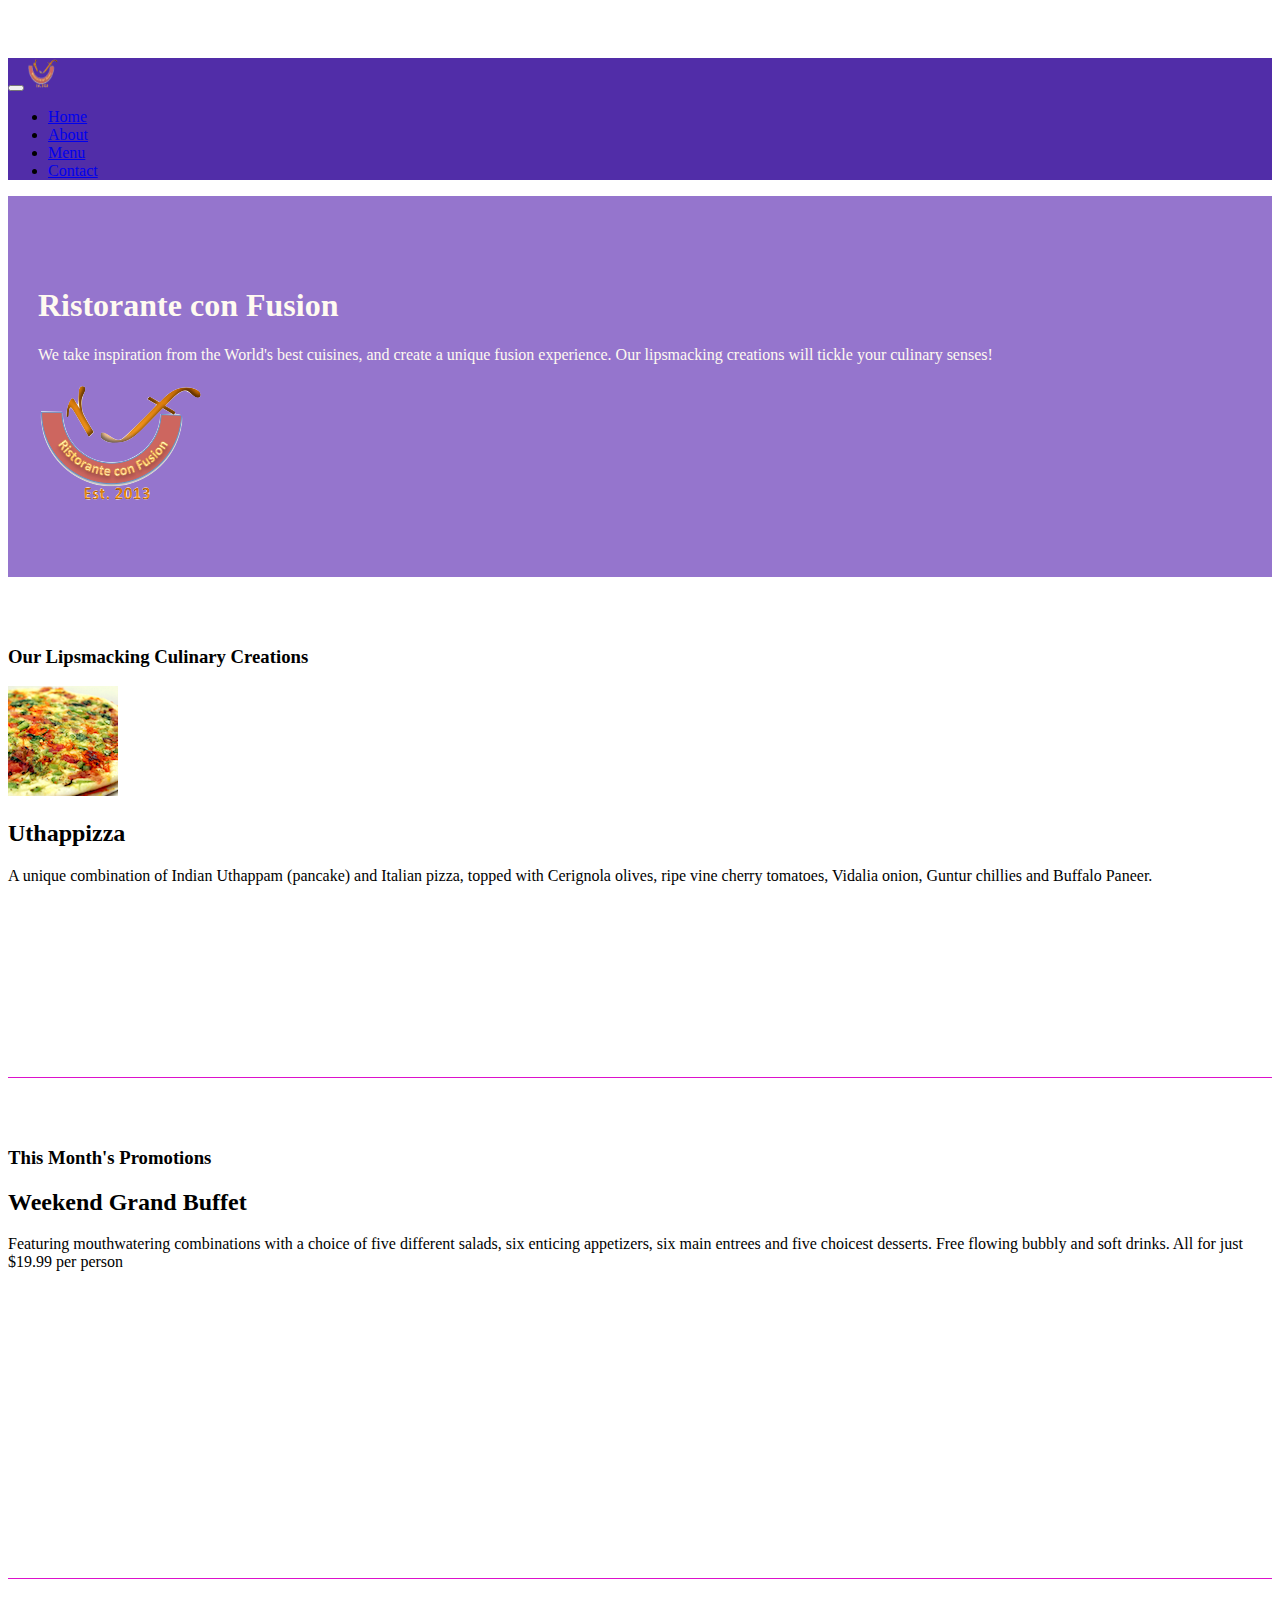
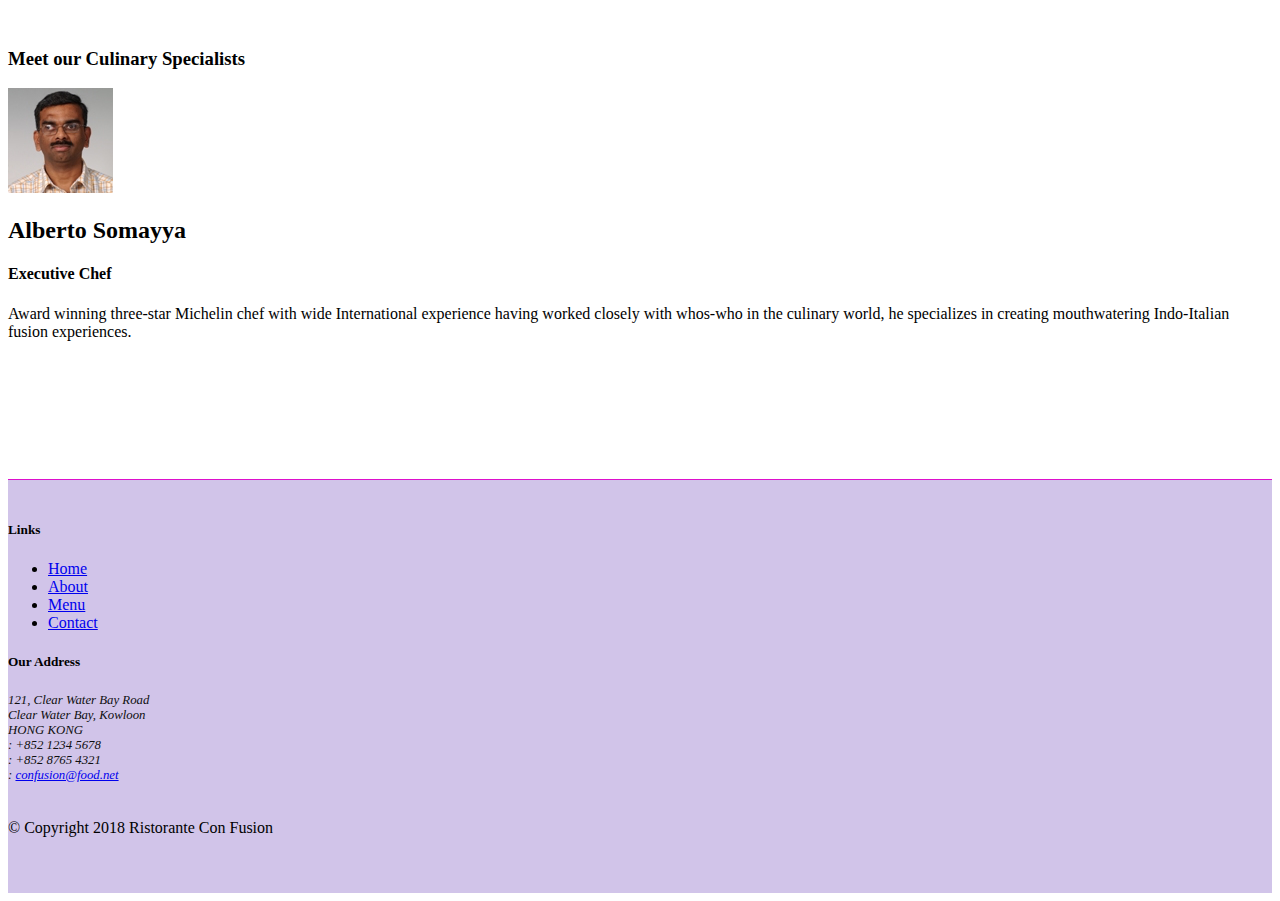
==== index.html @ cc99e943 "Images and Media" ====
<!DOCTYPE html>
<html lang="en">

<head>
      <!-- Required meta tags always come first -->
      <meta charset="utf-8">
      <meta name="viewport" content="width=device-width, initial-scale=1, shrink-to-fit=no">
      <meta http-equiv="x-ua-compatible" content="ie=edge">
  
      <!-- Bootstrap CSS -->
      <link rel="stylesheet" href="node_modules/bootstrap/dist/css/bootstrap.min.css">
      <link rel="stylesheet" href="node_modules/font-awesome/css/font-awesome.min.css">
      <link rel="stylesheet" href="node_modules/bootstrap-social/bootstrap-social.css">
      <link rel="stylesheet" href="css/styles.css">
      <title>Ristorante Con Fusion</title>
</head>

<body>
    <nav class="navbar navbar-dark navbar-expand-sm fixed-top">
        <div class="container">
            <button class="navbar-toggler" type="button" data-toggle="collapse" data-target="#Navbar">
                <span class="navbar-toggler-icon"></span>
            </button>
            <a class="navbar-brand mr-auto" href="#"><img src="img/logo.png" width="30" height="30"></a>
            <div class="collapse navbar-collapse" id="Navbar">
                <ul class="navbar-nav mr-auto">
                    <li class="nav-item">
                        <a class="nav-link active" href="#">
                            <span class="fa fa-home fa-lg"></span> 
                            Home
                        </a>
                    </li>
    
                    <li class="nav-item">
                        <a class="nav-link" href="./aboutus.html">
                            <span class="fa fa-info fa-lg"></span> 
                            About
                        </a>
                    </li>
    
                    <li class="nav-item">
                        <a class="nav-link" href="#">
                            <span class="fa fa-list fa-lg"></span> 
                            Menu
                        </a>
                    </li>
    
                    <li class="nav-item">
                        <a class="nav-link" href="./contactus.html">
                            <span class="fa fa-address-card fa-lg"></span> 
                            Contact
                        </a>
                    </li>
                </ul>
            </div>
        </div>
    </nav>

    <header class="jumbotron">
        <div class="container">
            <div class="row row-header">
                <div class="col-12 col-sm-6">
                    <h1>Ristorante con Fusion</h1>
                    <p class="d-none d-sm-block">We take inspiration from the World's best cuisines, and create a unique fusion experience. Our lipsmacking creations will tickle your culinary senses!</p>
                </div>
                <div class="col-12 col-sm align-self-center">
                    <img src="img/logo.png" class="img-fluid">
                </div>
            </div>
        </div>
    </header>

    <div class="container">
        <div class="row row-content align-items-center">
            <div class="col-12 col-sm-4 order-sm-last col-md-3">
                <h3>Our Lipsmacking Culinary Creations</h3>
            </div>
            <div class="col  col-sm order-sm-first col-md">
                <div class="media">
                    <img class="d-flex img-thumbnail mr-3 align-self-center" src="img/uthappizza.png" alt="Uthhapizza">
                    <div class="media-body">
                        <h2 class="mt-0">Uthappizza</h2>
                        <p class="d-none d-sm-block">A unique combination of Indian Uthappam (pancake) and Italian pizza, topped with Cerignola olives, ripe vine cherry tomatoes, Vidalia onion, Guntur chillies and Buffalo Paneer.</p>
                    </div>
                </div>
            </div>
        </div>


        <div class="row row-content align-items-center">
            <div class="col-12 col-sm-4 col-md-3">
                <h3>This Month's Promotions</h3>
            </div>
            <div class="col  col-sm col-md">
                <h2>Weekend Grand Buffet</h2>
                <p class="d-none d-sm-block">Featuring mouthwatering combinations with a choice of five different salads, six enticing appetizers, six main entrees and five choicest desserts. Free flowing bubbly and soft drinks. All for just $19.99 per person </p>
            </div>
        </div>

        <div class="row row-content align-items-center">
            <div class="col-12 col-sm-4 order-sm-last col-md-3">
                <h3>Meet our Culinary Specialists</h3>
            </div>
            <div class="col  col-sm order-sm-first col-md">
                <div class="media">
                    <img class="d-flex img-thumbnail mr-3 align-self-center" src="img/alberto.png" alt="Alberto Somayya">
                    <div class="media-body">
                        <h2 class="mt-0">Alberto Somayya</h2>
                        <h4>Executive Chef</h4>
                        <p class="d-none d-sm-block">Award winning three-star Michelin chef with wide International experience having worked closely with whos-who in the culinary world, he specializes in creating mouthwatering Indo-Italian fusion experiences. </p>
                    </div>
                </div>
            </div>
        </div>
    </div>

    <footer class="footer">
        <div class="container">
            <div class="row">             
                <div class="col-4 offset-1 col-sm-2">
                    <h5>Links</h5>
                    <ul class="list-unstyled">
                        <li><a href="#">Home</a></li>
                        <li><a href="./aboutus.html">About</a></li>
                        <li><a href="#">Menu</a></li>
                        <li><a href="./contactus.html">Contact</a></li>
                    </ul>
                </div>
                <div class="col-7 col-sm-5">
                    <h5>Our Address</h5>
                    <address class="address">
		              121, Clear Water Bay Road<br>
		              Clear Water Bay, Kowloon<br>
		              HONG KONG<br>
		              <i class="fa fa-phone fa-lg"></i>: +852 1234 5678<br>
		              <i class="fa fa-email fa-lg"></i>: +852 8765 4321<br>
		              <i class="fa fa-envelope fa-lg"></i>: <a href="mailto:confusion@food.net">confusion@food.net</a>
		           </address>
                </div>
                <div class="col-12 col-sm-4 align-self-center">
                    <div class="text-center">
                        <a class="btn btn-social-icon btn-google" href="http://google.com/+"><i class="fa fa-google-plus fa-lg"></i></a>
                        <a class="btn btn-social-icon btn-facebook" href="http://www.facebook.com/profile.php?id="><i class="fa fa-facebook fa-lg"></i></a>
                        <a class="btn btn-social-icon btn-linkedin" href="http://www.linkedin.com/in/"><i class="fa fa-linkedin fa-lg"></i></a>
                        <a class="btn btn-social-icon btn-twitter" href="http://twitter.com/"><i class="fa fa-twitter fa-lg"></i></a>
                        <a class="btn btn-social-icon btn-google" href="http://youtube.com/"><i class="fa fa-youtube fa-lg"></i></a>
                        <a class="btn btn-social-icon" href="mailto:"><i class="fa fa-envelope-o fa-lg"></i></a>
                    </div>
                </div>
           </div>
           <div class="row justify-content-center">             
                <div class="col-auto footer">
                    <p>© Copyright 2018 Ristorante Con Fusion</p>
                </div>
           </div>
        </div>
    </footer>

    <!-- jQuery first, then Popper.js, then Bootstrap JS. -->
    <script src="node_modules/jquery/dist/jquery.slim.min.js"></script>
    <script src="node_modules/popper.js/dist/umd/popper.min.js"></script>
    <script src="node_modules/bootstrap/dist/js/bootstrap.min.js"></script>

</body>

</html>
---- css/styles.css ----
.row-header {
    margin: 0px auto;
    padding: 0px auto;
}

.row-content {
    margin: 0px auto;
    padding: 50px 0px 50px 0px;
    border-bottom: 1px solid #D1C;
    min-height: 400px;
}

.footer {
    background-color: #D1C4E9;
    margin : 0px auto;
    padding: 20px 0px 20px 0px;
}

.jumbotron {
    padding:70px 30px;
    margin: 0px auato;
    background: #9575CD;
    color: floralwhite;
}

.address {
    font-size:  80%;
    margin : 0px;
    color : #0f0f0f
}

body{
    padding:50px 0px 0px 0px;
    z-index: 0;
}

.navbar-dark{
    background: #512DA8;

}
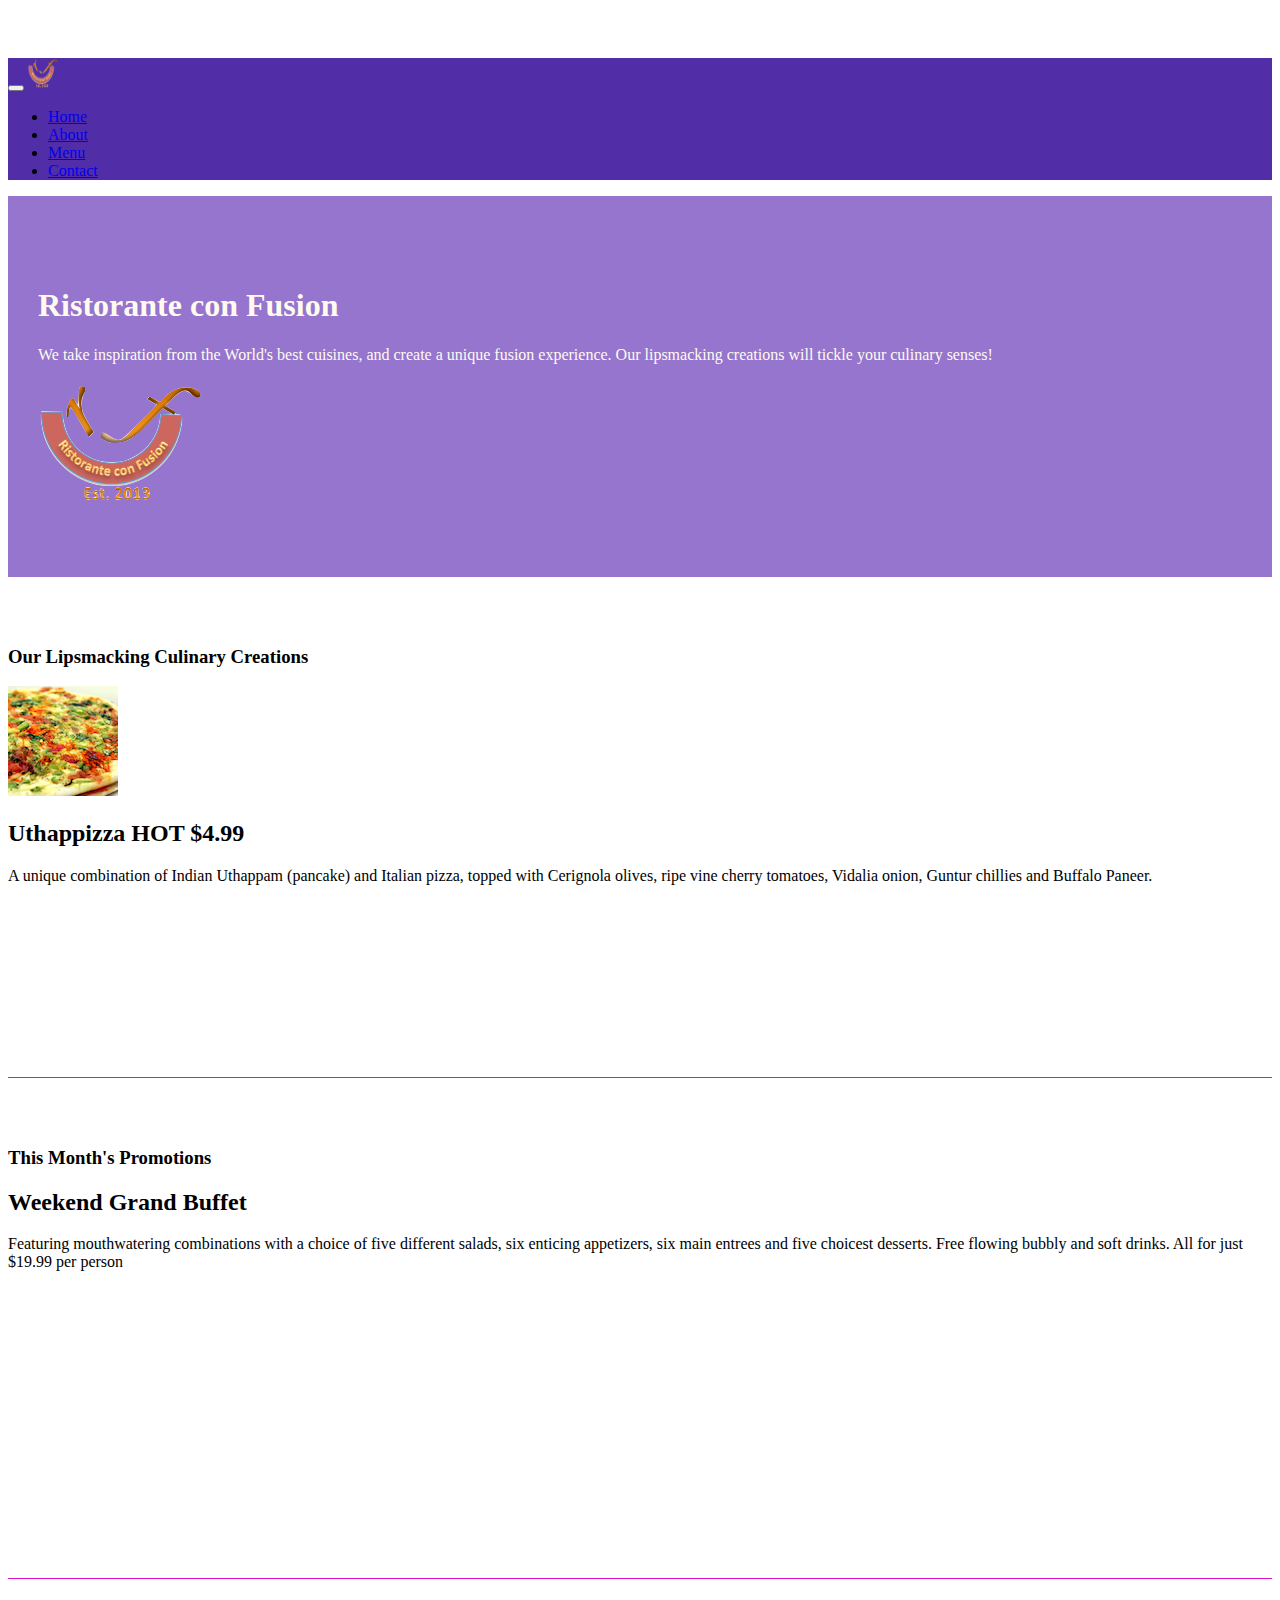
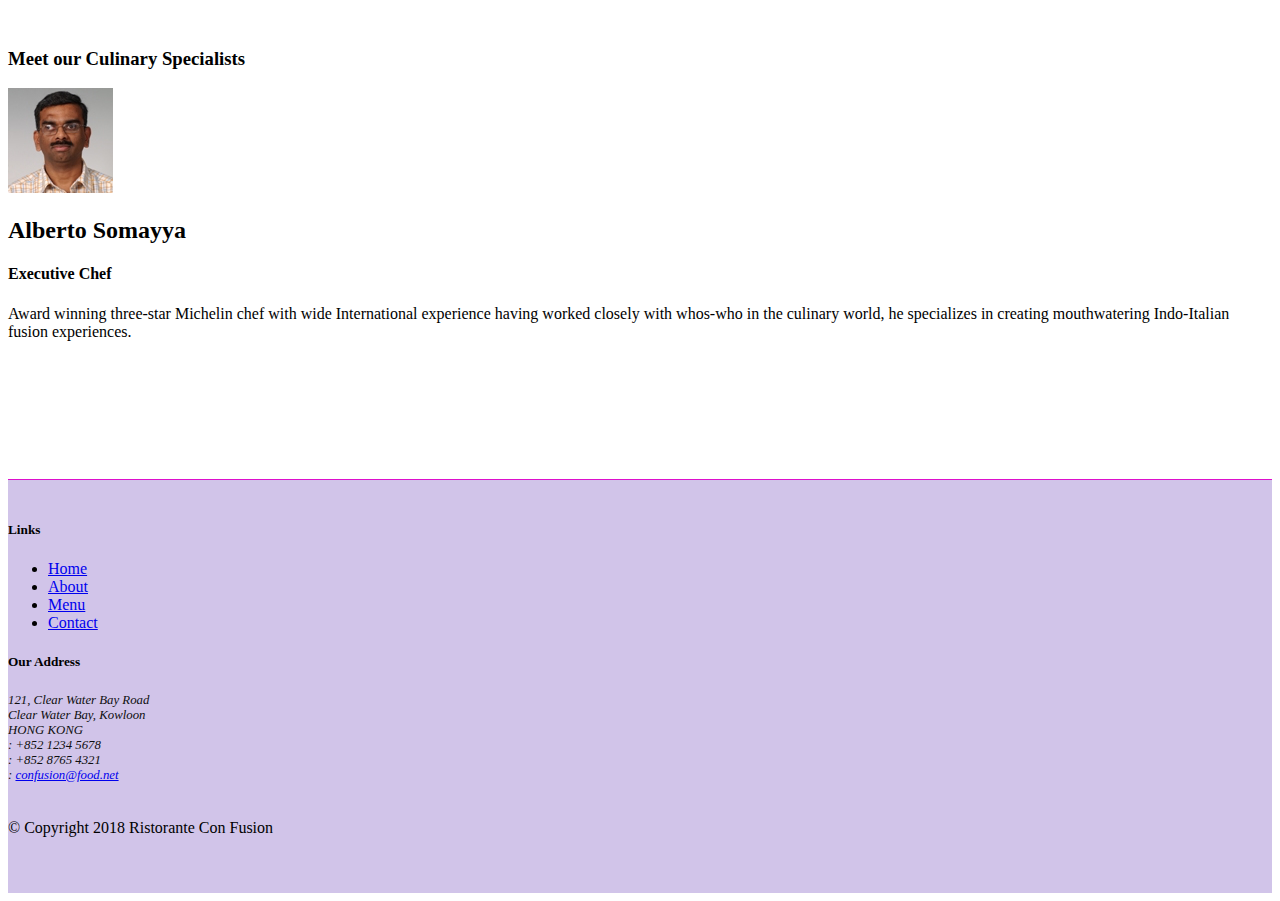
==== commit ef24093e: "Alerting Users" ====
--- a/index.html
+++ b/index.html
@@ -79,7 +79,7 @@
                 <div class="media">
                     <img class="d-flex img-thumbnail mr-3 align-self-center" src="img/uthappizza.png" alt="Uthhapizza">
                     <div class="media-body">
-                        <h2 class="mt-0">Uthappizza</h2>
+                        <h2 class="mt-0">Uthappizza <span class="badge badge-danger">HOT</span> <span class="badge badge-pill badge-secondary">$4.99</span></h2>
                         <p class="d-none d-sm-block">A unique combination of Indian Uthappam (pancake) and Italian pizza, topped with Cerignola olives, ripe vine cherry tomatoes, Vidalia onion, Guntur chillies and Buffalo Paneer.</p>
                     </div>
                 </div>
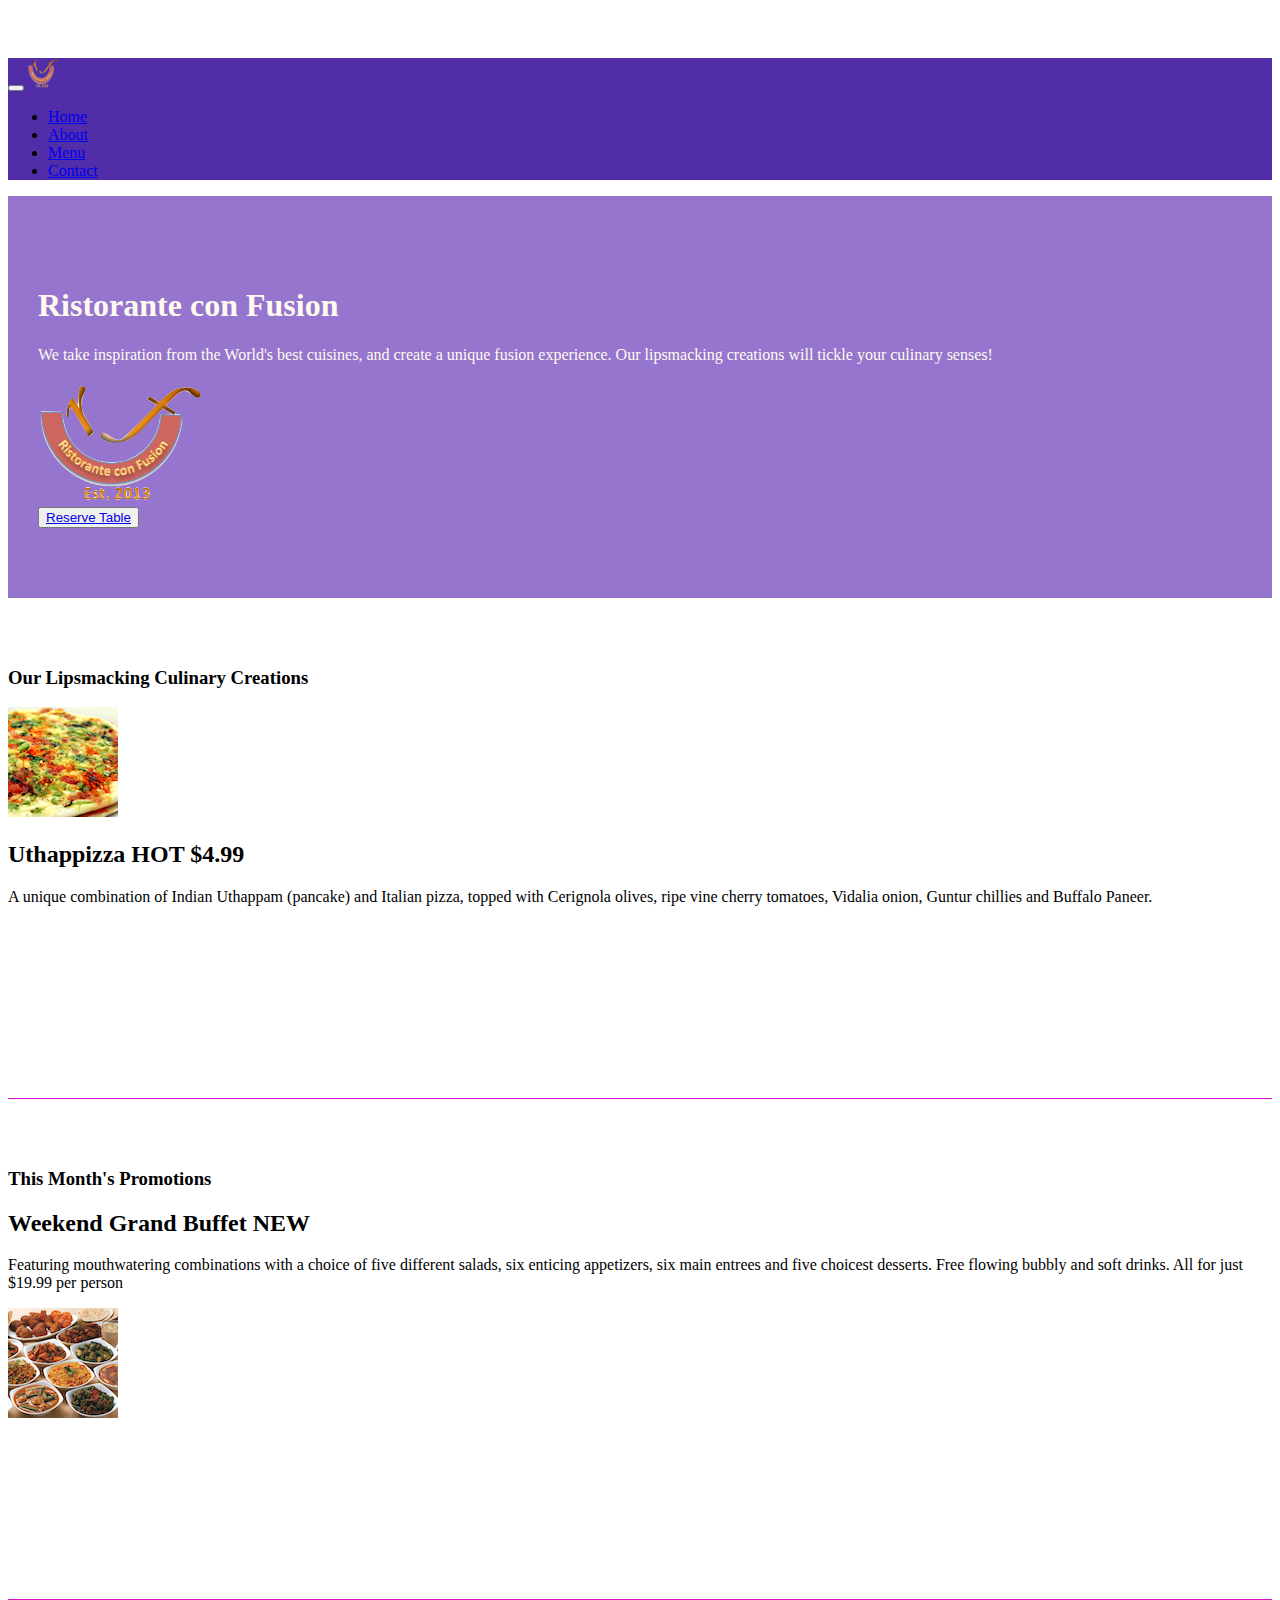
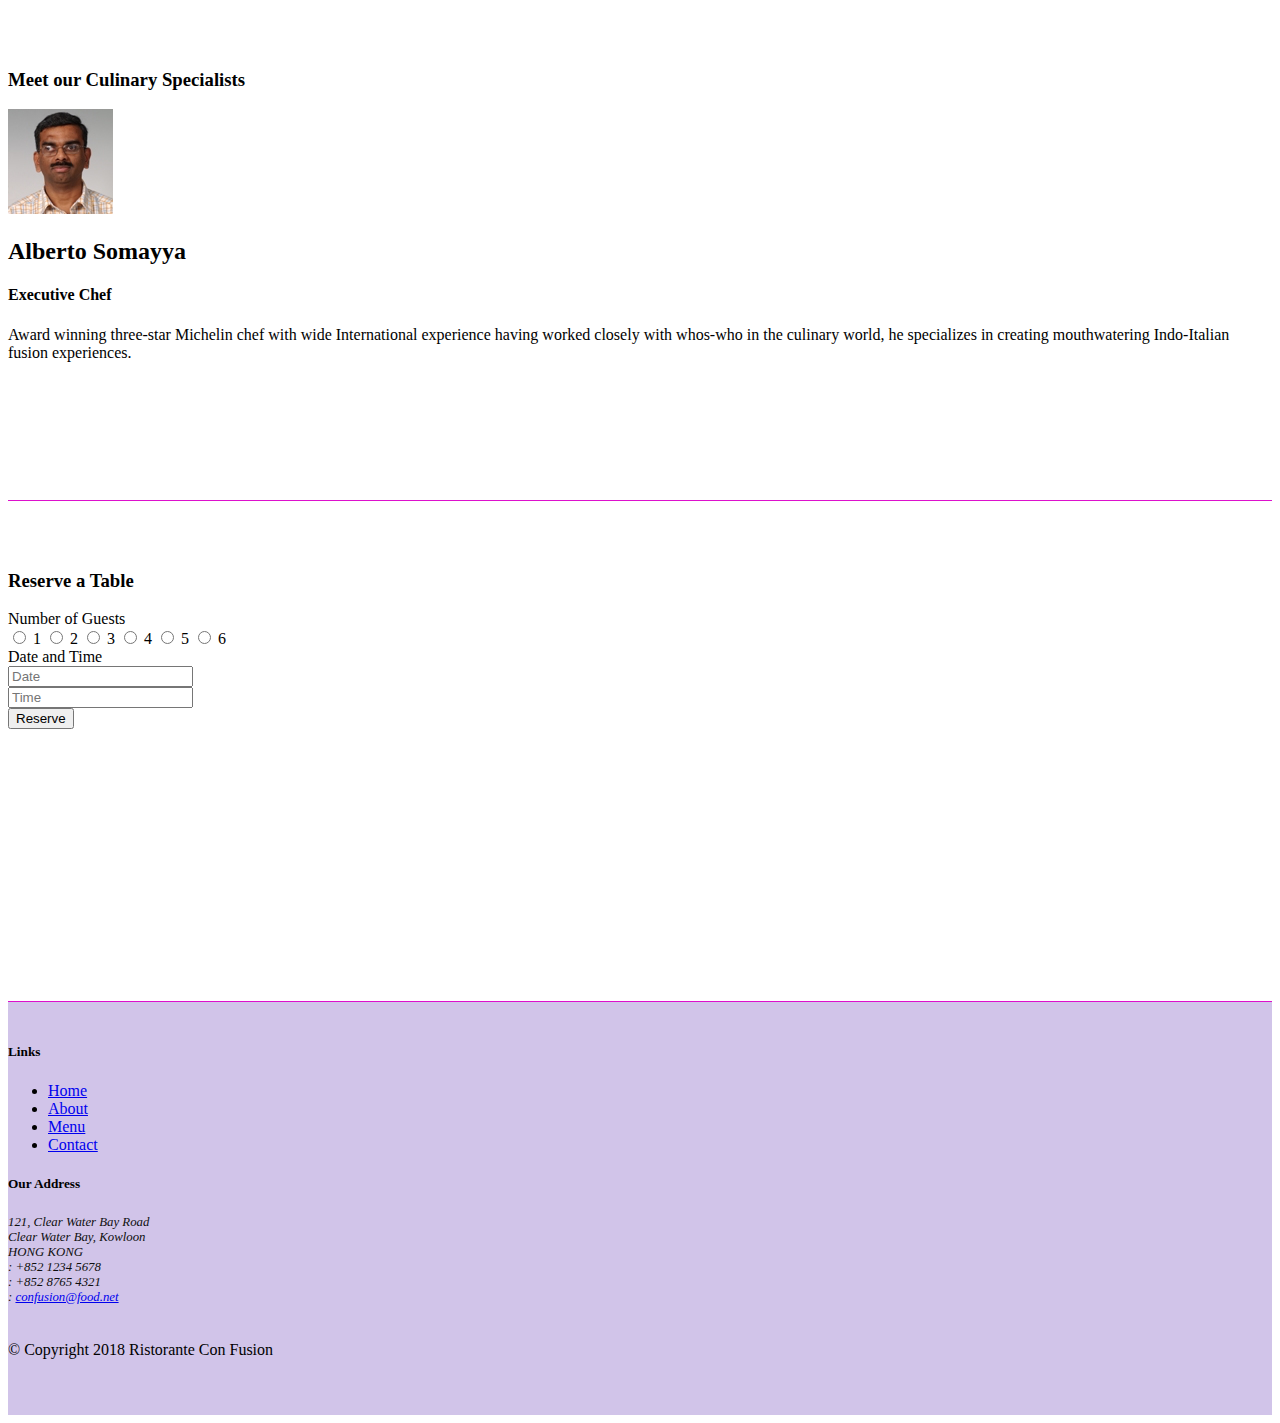
==== commit 9395855b: "tabs" ====
--- a/index.html
+++ b/index.html
@@ -63,8 +63,11 @@
                     <h1>Ristorante con Fusion</h1>
                     <p class="d-none d-sm-block">We take inspiration from the World's best cuisines, and create a unique fusion experience. Our lipsmacking creations will tickle your culinary senses!</p>
                 </div>
-                <div class="col-12 col-sm align-self-center">
+                <div class="col-12 col-sm-3 align-self-center">
                     <img src="img/logo.png" class="img-fluid">
+                </div>
+                <div class="col-12 col-sm-3 align-self-center">
+                    <button class="btn btn-block btn-warning"><a href="#form" class="text-decoration-none btn btn-limk btn-block btn-warning">Reserve Table</a></button>
                 </div>
             </div>
         </div>
@@ -75,7 +78,7 @@
             <div class="col-12 col-sm-4 order-sm-last col-md-3">
                 <h3>Our Lipsmacking Culinary Creations</h3>
             </div>
-            <div class="col  col-sm order-sm-first col-md">
+            <div class="col col-sm order-sm-first col-md">
                 <div class="media">
                     <img class="d-flex img-thumbnail mr-3 align-self-center" src="img/uthappizza.png" alt="Uthhapizza">
                     <div class="media-body">
@@ -88,12 +91,17 @@
 
 
         <div class="row row-content align-items-center">
-            <div class="col-12 col-sm-4 col-md-3">
+            <div class="col-12 col-sm-4 col-md-3 order-sm-first">
                 <h3>This Month's Promotions</h3>
             </div>
-            <div class="col  col-sm col-md">
-                <h2>Weekend Grand Buffet</h2>
-                <p class="d-none d-sm-block">Featuring mouthwatering combinations with a choice of five different salads, six enticing appetizers, six main entrees and five choicest desserts. Free flowing bubbly and soft drinks. All for just $19.99 per person </p>
+            <div class="col col-sm col-md">
+                <div class="media">
+                    <div class="media-body">
+                        <h2 class="mt-0">Weekend Grand Buffet <span class="badge badge-danger">NEW</span></h2>
+                        <p class="d-none d-sm-block">Featuring mouthwatering combinations with a choice of five different salads, six enticing appetizers, six main entrees and five choicest desserts. Free flowing bubbly and soft drinks. All for just $19.99 per person </p>
+                    </div>
+                    <img class="d-flex img-thumbnail align-self-center ml-3" src="img/buffet.png" alt="Alberto Somayya">
+                </div>
             </div>
         </div>
 
@@ -112,7 +120,48 @@
                 </div>
             </div>
         </div>
-    </div>
+        <div class="row row-content justify-content-center">
+            <div class="col-12 col-sm-8">
+                <div class="card">
+                    <h3 class="card-header bg-warning text-white">Reserve a Table</h3>
+                    <div class="card-body">
+                        <form id="form">
+                            <div class="form-group row">
+                                <label for="guests" class="col-md-2 col-form-label">Number of Guests</label>
+                                <div class="col-md-10">
+                                    <label class="radio-inline"><input type="radio" name="guests"> 1  </label>
+                                    <label class="radio-inline"><input type="radio" name="guests"> 2  </label>
+                                    <label class="radio-inline"><input type="radio" name="guests"> 3  </label>
+                                    <label class="radio-inline"><input type="radio" name="guests"> 4  </label>
+                                    <label class="radio-inline"><input type="radio" name="guests"> 5  </label>
+                                    <label class="radio-inline"><input type="radio" name="guests"> 6  </label>
+                                </div>
+                            </div>
+                            
+        
+                            <div class="form-group row">
+                                <label for="telnum" class="col-12 col-md-2 col-form-label">Date and Time</label>
+                                <div class=" col-6 col-md-5">
+                                    <input class="form-control" type="text" id="date" name="date" placeholder="Date">
+                                </div>
+        
+                                <div class="col-6 col-md-5">
+                                    <input class="form-control" type="text" id="time" name="time" placeholder="Time">
+                                </div>
+                            </div>
+
+                            <div class="form-group row">
+                                <div class=" offset-md-2 col-md-10">
+                                    <div>
+                                        <button type="submit" class="btn btn-primary">Reserve</button>
+                                    </div>
+                                </div>
+                            </div>
+                        </form>
+                    </div>
+                </div>
+            </div>
+        </div>
 
     <footer class="footer">
         <div class="container">
--- a/css/styles.css
+++ b/css/styles.css
@@ -37,4 +37,12 @@
 .navbar-dark{
     background: #512DA8;
 
+}
+
+.tab-content{
+    border-left: 1px solid #ddd;
+    border-right: 1px solid #ddd;
+    border-bottom: 1px solid #ddd;
+    padding: 10px;
+
 }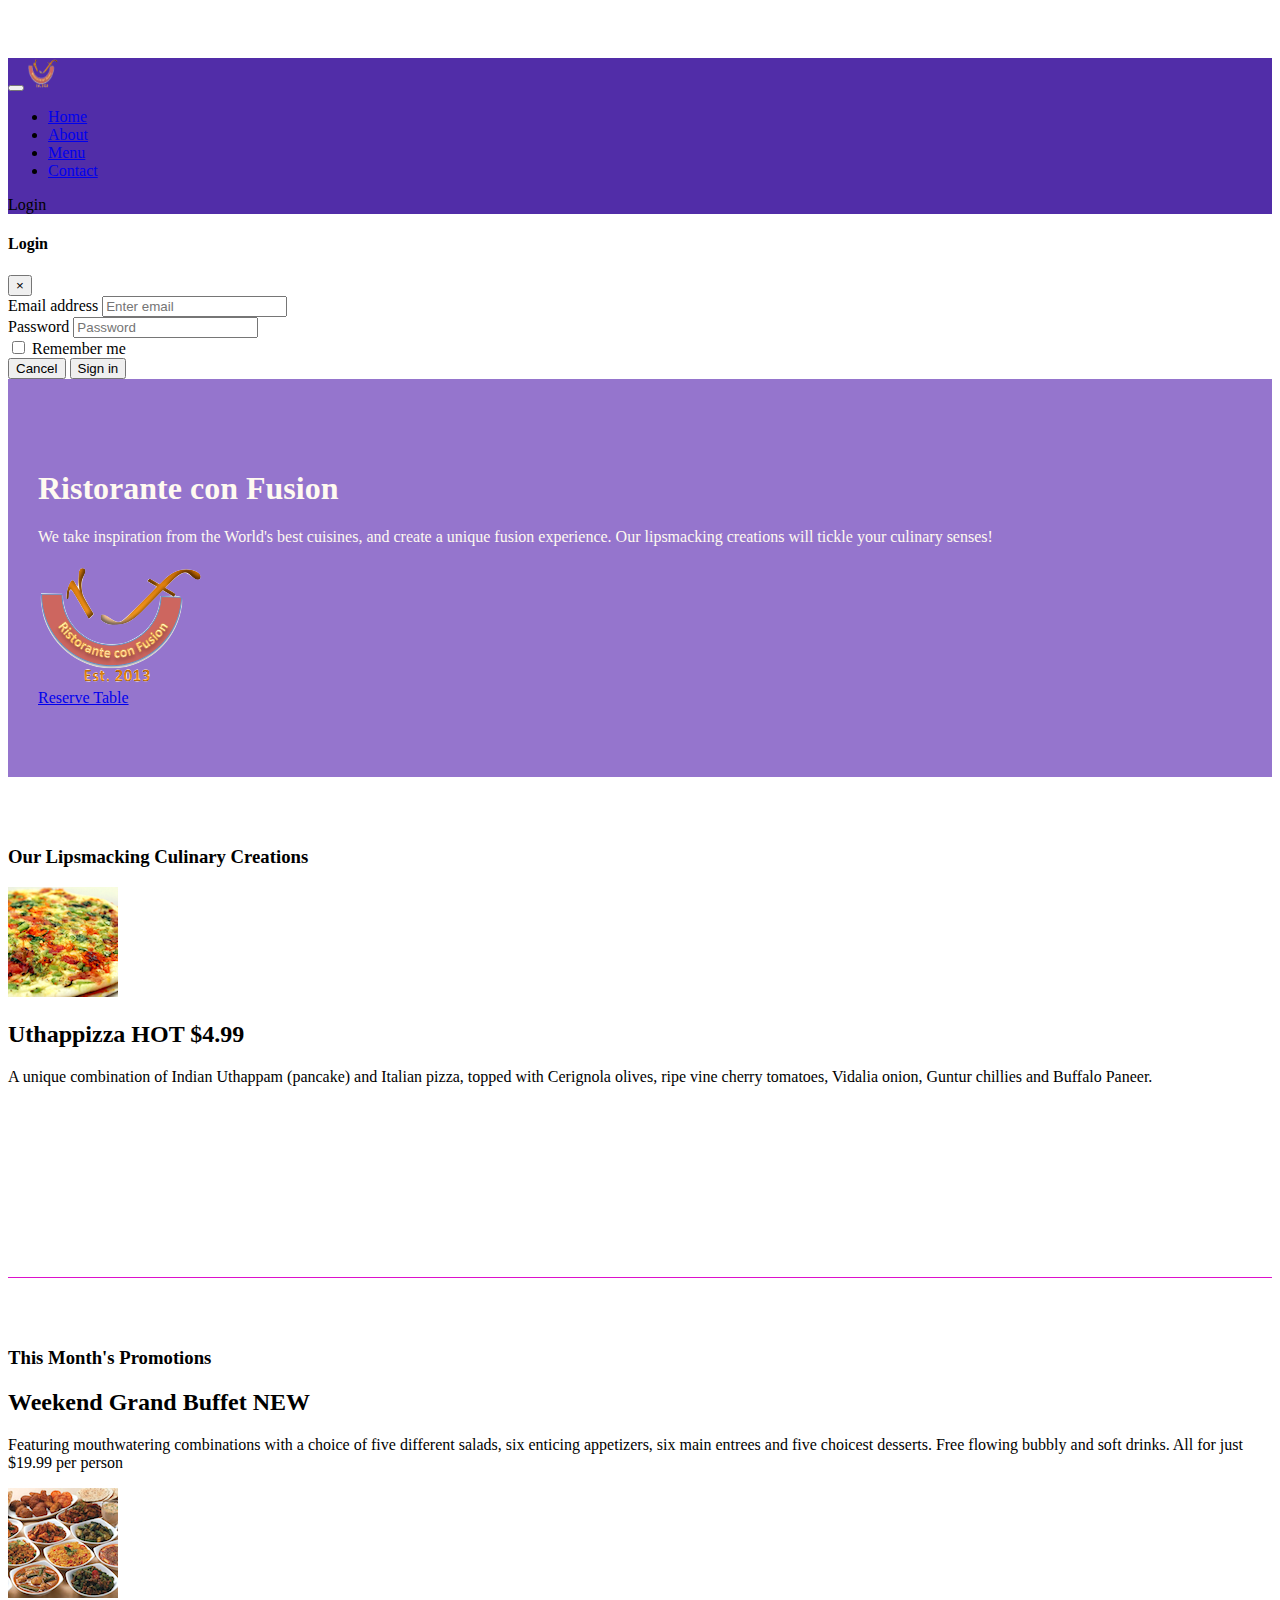
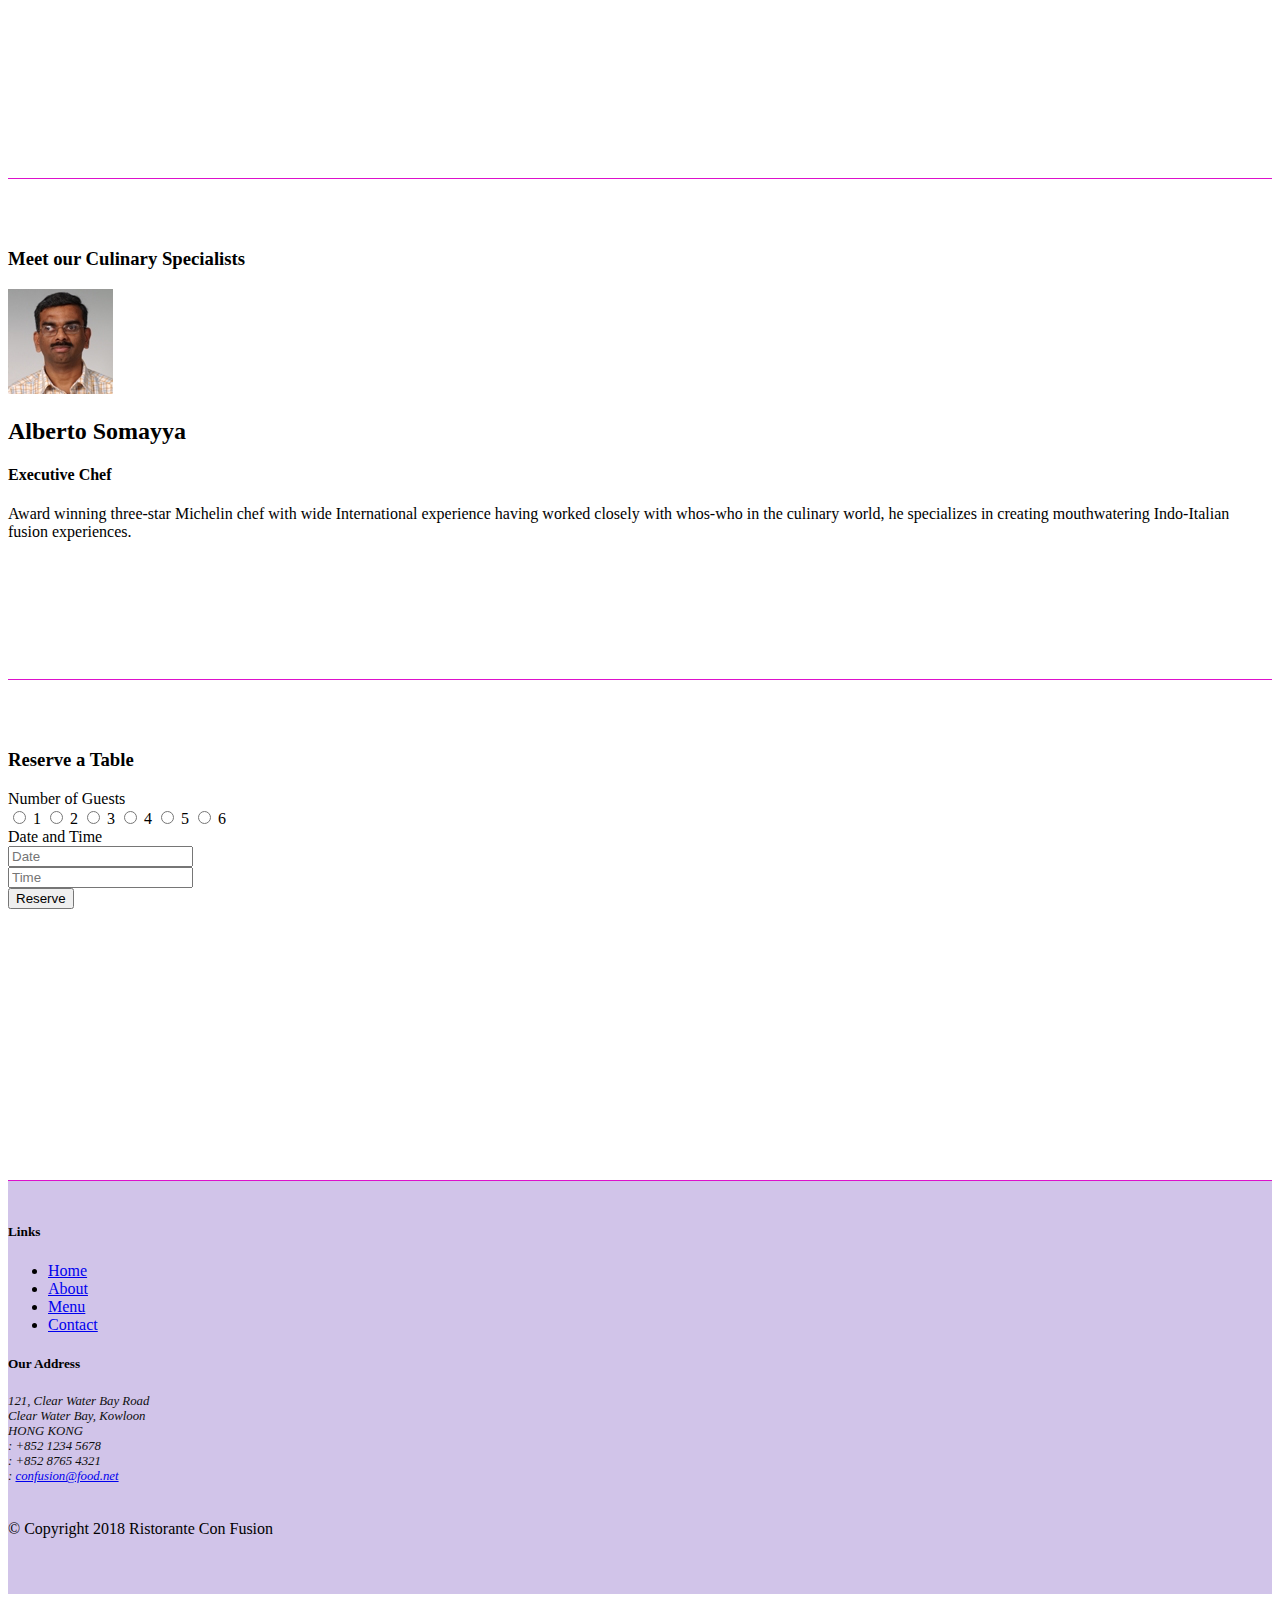
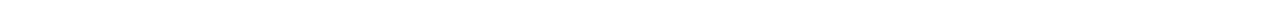
==== commit 92cbbe0e: "Tooltip and Modal" ====
--- a/index.html
+++ b/index.html
@@ -52,9 +52,50 @@
                         </a>
                     </li>
                 </ul>
+                <span class="navbar-text">
+                    <a data-toggle="modal" data-target="#loginModal">
+                    <span class="fa fa-sign-in"></span> Login</a>
+                </span>
             </div>
         </div>
     </nav>
+
+    <div id="loginModal" class="modal fade" role="dialog">
+        <div class="modal-dialog modal-lg" role="content">
+            <!-- Modal content-->
+            <div class="modal-content">
+                <div class="modal-header">
+                    <h4 class="modal-title">Login </h4>
+                    <button type="button" class="close" data-dismiss="modal">&times;</button>
+                </div>
+                <div class="modal-body">
+                    <form>
+                        <div class="form-row">
+                            <div class="form-group col-sm-4">
+                                    <label class="sr-only" for="exampleInputEmail3">Email address</label>
+                                    <input type="email" class="form-control form-control-sm mr-1" id="exampleInputEmail3" placeholder="Enter email">
+                            </div>
+                            <div class="form-group col-sm-4">
+                                <label class="sr-only" for="exampleInputPassword3">Password</label>
+                                <input type="password" class="form-control form-control-sm mr-1" id="exampleInputPassword3" placeholder="Password">
+                            </div>
+                            <div class="col-sm-auto">
+                                <div class="form-check">
+                                    <input class="form-check-input" type="checkbox">
+                                    <label class="form-check-label"> Remember me
+                                    </label>
+                                </div>
+                            </div>
+                        </div>
+                        <div class="form-row">
+                            <button type="button" class="btn btn-secondary btn-sm ml-auto" data-dismiss="modal">Cancel</button>
+                            <button type="submit" class="btn btn-primary btn-sm ml-1">Sign in</button>        
+                        </div>
+                    </form>
+                </div>
+            </div>
+        </div>
+    </div>
 
     <header class="jumbotron">
         <div class="container">
@@ -66,8 +107,10 @@
                 <div class="col-12 col-sm-3 align-self-center">
                     <img src="img/logo.png" class="img-fluid">
                 </div>
-                <div class="col-12 col-sm-3 align-self-center">
-                    <button class="btn btn-block btn-warning"><a href="#form" class="text-decoration-none btn btn-limk btn-block btn-warning">Reserve Table</a></button>
+                <div class="col-12 col-sm align-self-center">
+                    <a role="button" class="btn btn-block nav-link btn-warning"
+                        data-toggle="tooltip" data-html="true"  title="Or Call us at  <br><strong>+852 12345678</strong>"
+                        data-placement="bottom" href="#reserveform">Reserve Table</a>
                 </div>
             </div>
         </div>
@@ -125,7 +168,7 @@
                 <div class="card">
                     <h3 class="card-header bg-warning text-white">Reserve a Table</h3>
                     <div class="card-body">
-                        <form id="form">
+                        <form id="reserveform">
                             <div class="form-group row">
                                 <label for="guests" class="col-md-2 col-form-label">Number of Guests</label>
                                 <div class="col-md-10">
@@ -209,6 +252,11 @@
     <script src="node_modules/jquery/dist/jquery.slim.min.js"></script>
     <script src="node_modules/popper.js/dist/umd/popper.min.js"></script>
     <script src="node_modules/bootstrap/dist/js/bootstrap.min.js"></script>
+    <script>
+        $(document).ready(function(){
+            $('[data-toggle="tooltip"]').tooltip();
+        });
+    </script>
 
 </body>
 
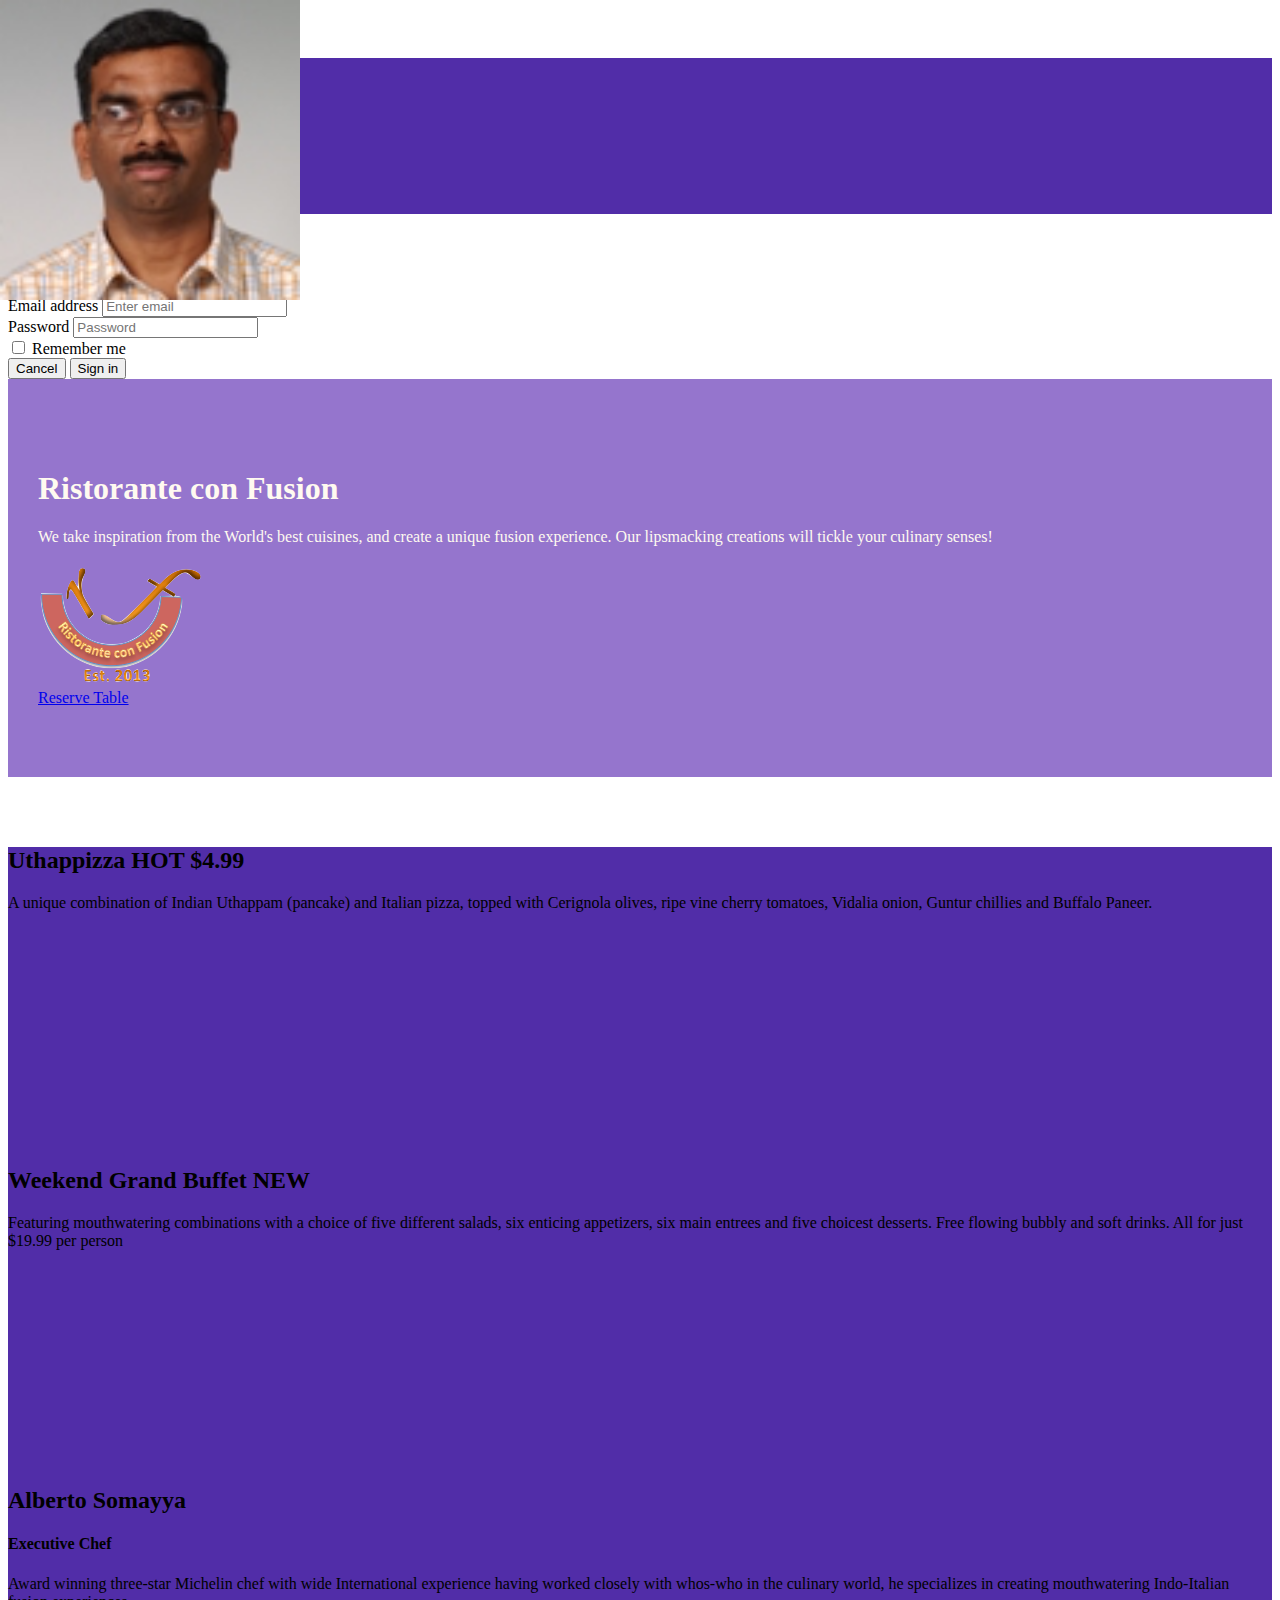
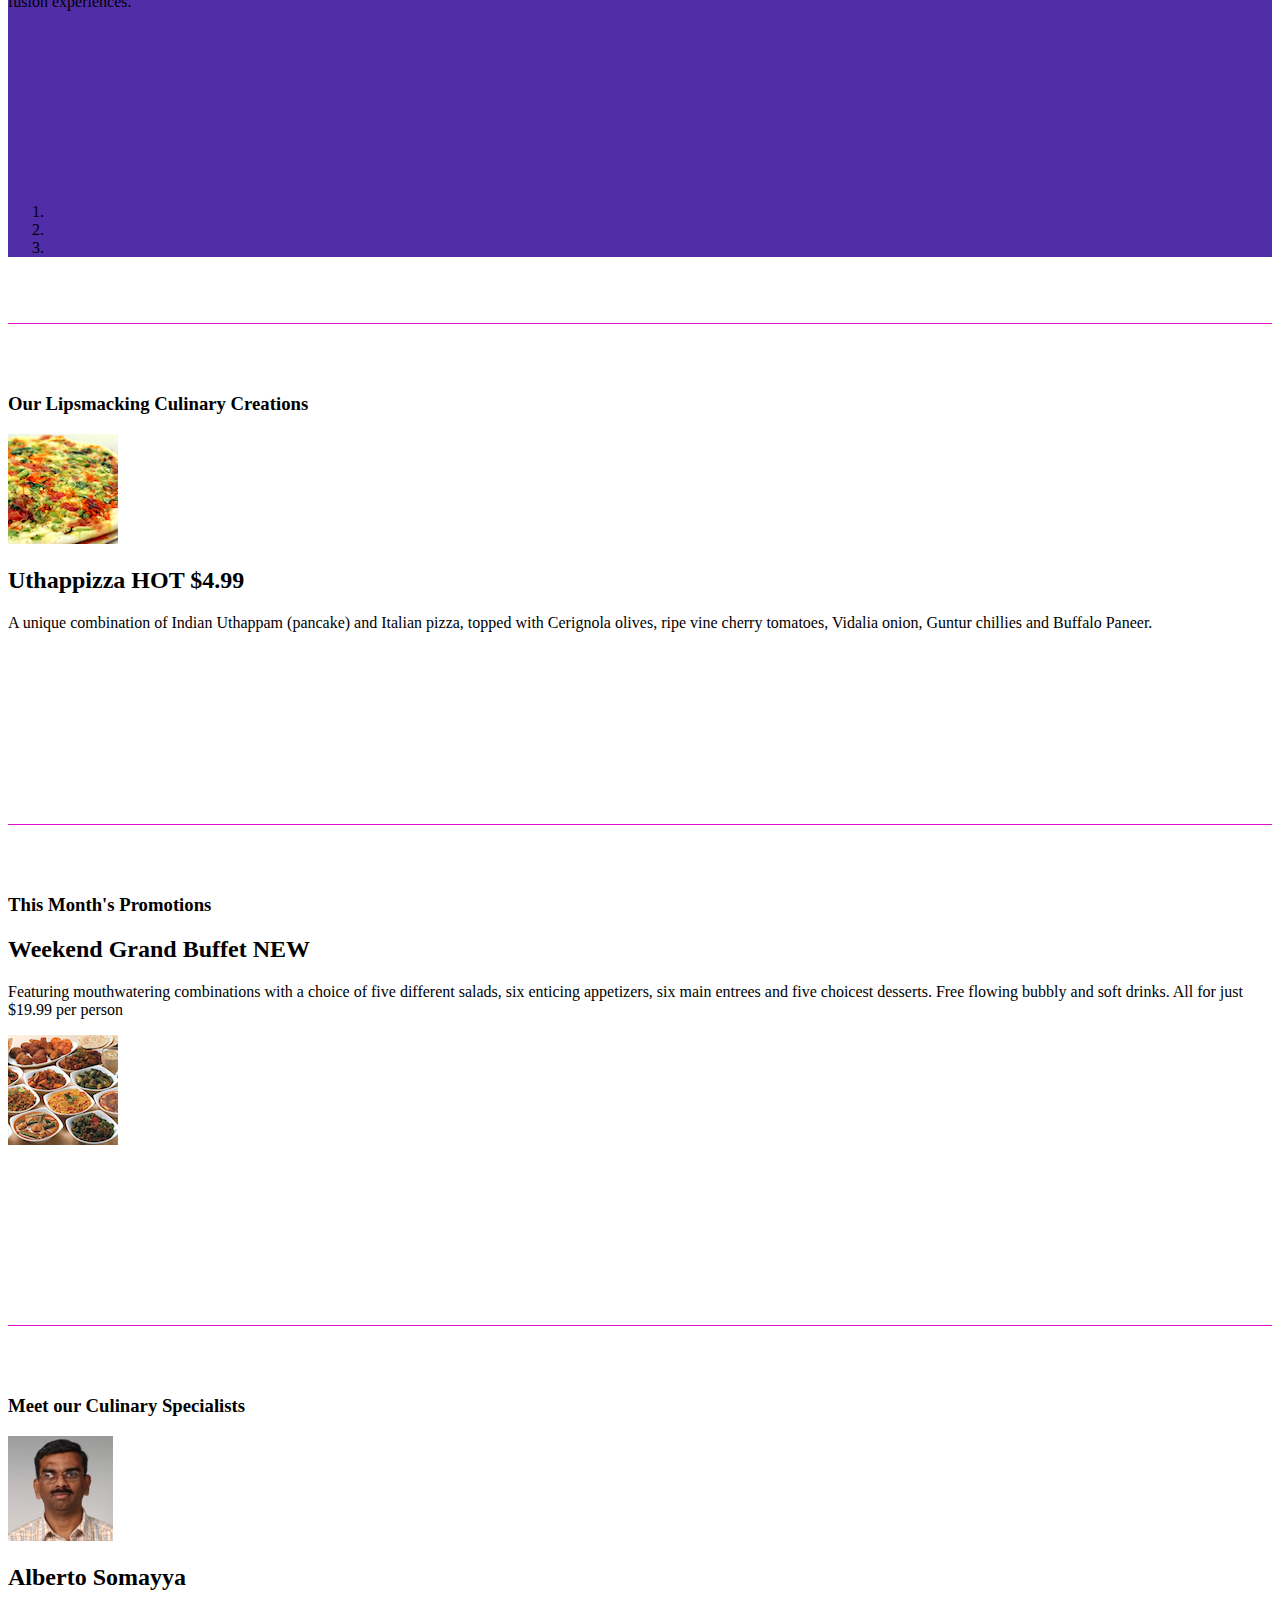
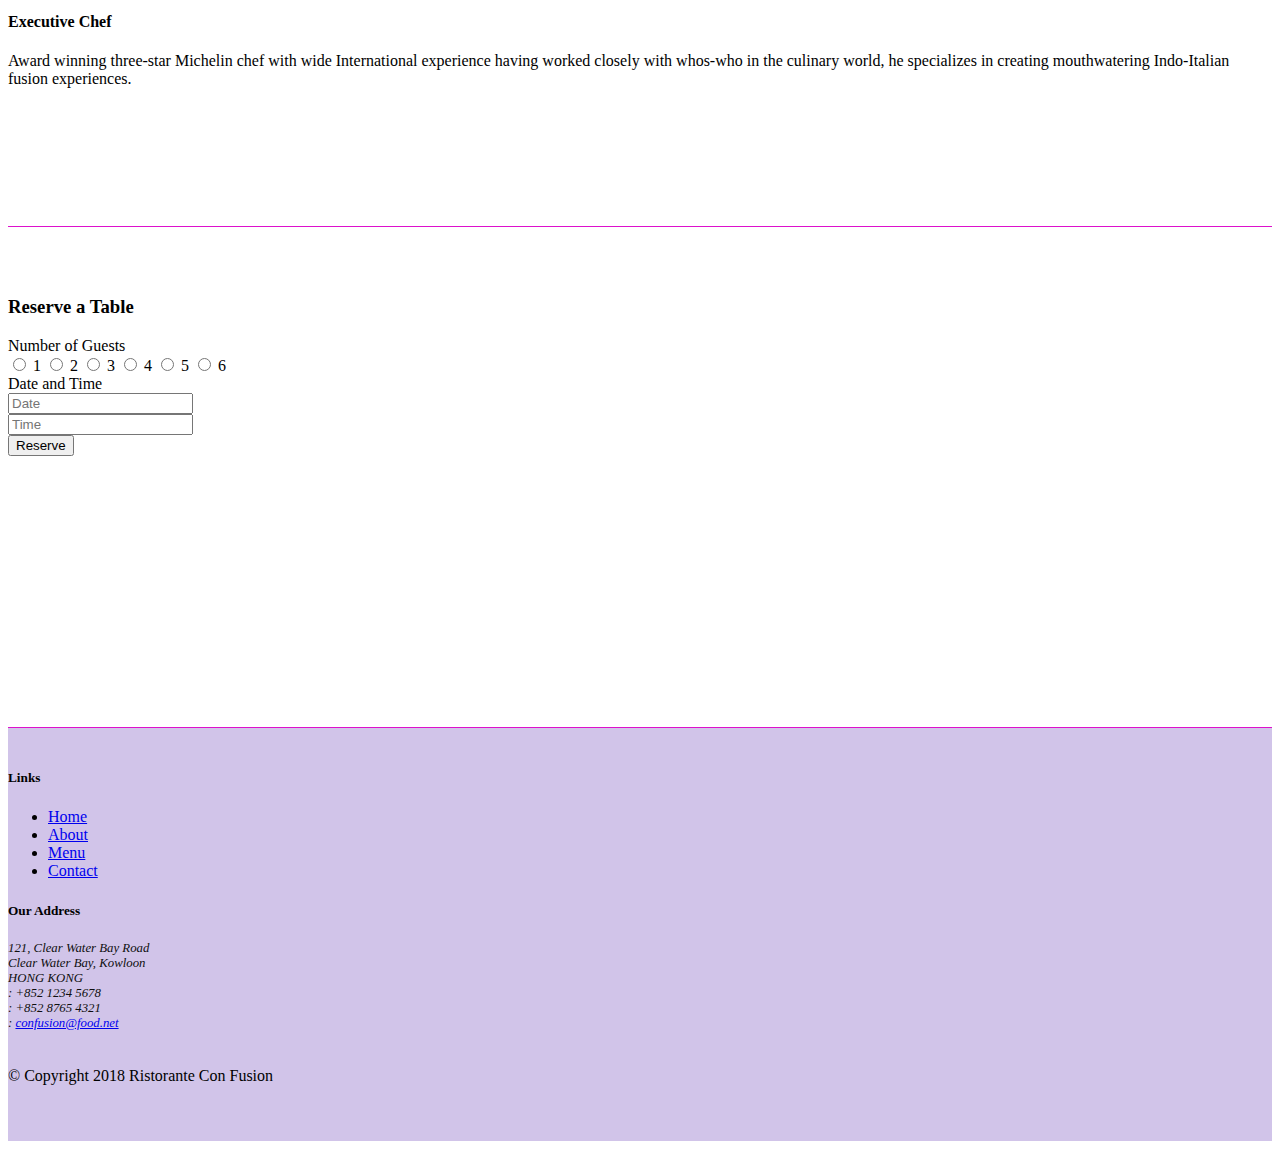
==== commit 8ae71333: "Carousel" ====
--- a/index.html
+++ b/index.html
@@ -117,6 +117,54 @@
     </header>
 
     <div class="container">
+
+        <div class="row row-content">
+            <div class="col">
+                <div id="mycarousel" class="carousel slide" data-ride="carousel">
+                    <div class="carousel-inner" role="listbox">
+                        <div class="carousel-item active">
+                            <img class="d-block img-fluid"
+                                src="img/uthappizza.png" alt="Uthappizza">
+                            <div class="carousel-caption d-none d-md-block">
+                                <h2>Uthappizza <span class="badge badge-danger">HOT</span> <span class="badge badge-pill badge-default">$4.99</span></h2>
+                                <p class="d-none d-sm-block">A unique combination of Indian Uthappam (pancake) and Italian pizza, topped with Cerignola olives, ripe vine cherry tomatoes, Vidalia onion, Guntur chillies and Buffalo Paneer.</p>
+                            </div>
+                        </div>
+                        <div class="carousel-item">
+                            <img class="d-block img-fluid"
+                                src="img/buffet.png" alt="buffet">
+                            <div class="carousel-caption d-none d-md-block">
+                                <h2>Weekend Grand Buffet <span class="badge badge-danger">NEW</span></h2>
+                                <p class="d-none d-sm-block">Featuring mouthwatering combinations with a choice of five different salads, six enticing appetizers, six main entrees and five choicest desserts. Free flowing bubbly and soft drinks. All for just $19.99 per person </p>
+                            </div>
+                        </div>
+                        <div class="carousel-item">
+                            <img class="d-block img-fluid"
+                                src="img/alberto.png" alt="Alberto">
+                            <div class="carousel-caption d-none d-md-block">
+                                <h2>Alberto Somayya</h2>
+                                <h4>Executive Chef</h4>
+                                <p class="d-none d-sm-block">Award winning three-star Michelin chef with wide International experience having worked closely with whos-who in the culinary world, he specializes in creating mouthwatering Indo-Italian fusion experiences. </p>
+                            </div>
+                        </div>
+                    </div>
+                    <ol class="carousel-indicators">
+                        <li data-target="#mycarousel" data-slide-to="0" class="active"></li>
+                        <li data-target="#mycarousel" data-slide-to="1"></li>
+                        <li data-target="#mycarousel" data-slide-to="2"></li>
+                    </ol>
+                    <a class="carousel-control-prev" href="#mycarousel" role="button" data-slide="prev">
+                        <span class="carousel-control-prev-icon"></span>
+                    </a>
+                    <a class="carousel-control-next" href="#mycarousel" role="button" data-slide="next">
+                        <span class="carousel-control-next-icon"></span>
+                    </a>
+
+                </div>
+ 
+             </div>
+        </div>
+
         <div class="row row-content align-items-center">
             <div class="col-12 col-sm-4 order-sm-last col-md-3">
                 <h3>Our Lipsmacking Culinary Creations</h3>
@@ -143,7 +191,7 @@
                         <h2 class="mt-0">Weekend Grand Buffet <span class="badge badge-danger">NEW</span></h2>
                         <p class="d-none d-sm-block">Featuring mouthwatering combinations with a choice of five different salads, six enticing appetizers, six main entrees and five choicest desserts. Free flowing bubbly and soft drinks. All for just $19.99 per person </p>
                     </div>
-                    <img class="d-flex img-thumbnail align-self-center ml-3" src="img/buffet.png" alt="Alberto Somayya">
+                    <img class="d-flex img-thumbnail align-self-center ml-3" src="img/buffet.png" alt="buffet">
                 </div>
             </div>
         </div>
@@ -154,7 +202,7 @@
             </div>
             <div class="col  col-sm order-sm-first col-md">
                 <div class="media">
-                    <img class="d-flex img-thumbnail mr-3 align-self-center" src="img/alberto.png" alt="Alberto Somayya">
+                    <img class="d-flex img-thumbnail mr-3 align-self-center" src="img/alberto.png" alt="Alberto">
                     <div class="media-body">
                         <h2 class="mt-0">Alberto Somayya</h2>
                         <h4>Executive Chef</h4>
--- a/css/styles.css
+++ b/css/styles.css
@@ -45,4 +45,19 @@
     border-bottom: 1px solid #ddd;
     padding: 10px;
 
+}
+
+.carousel {
+    background:#512DA8;
+}
+
+.carousel-item {
+  height: 300px;
+}
+
+.carousel-item img {
+    position: absolute;
+    top: 0;
+    left: 0;
+    min-height: 300px;
 }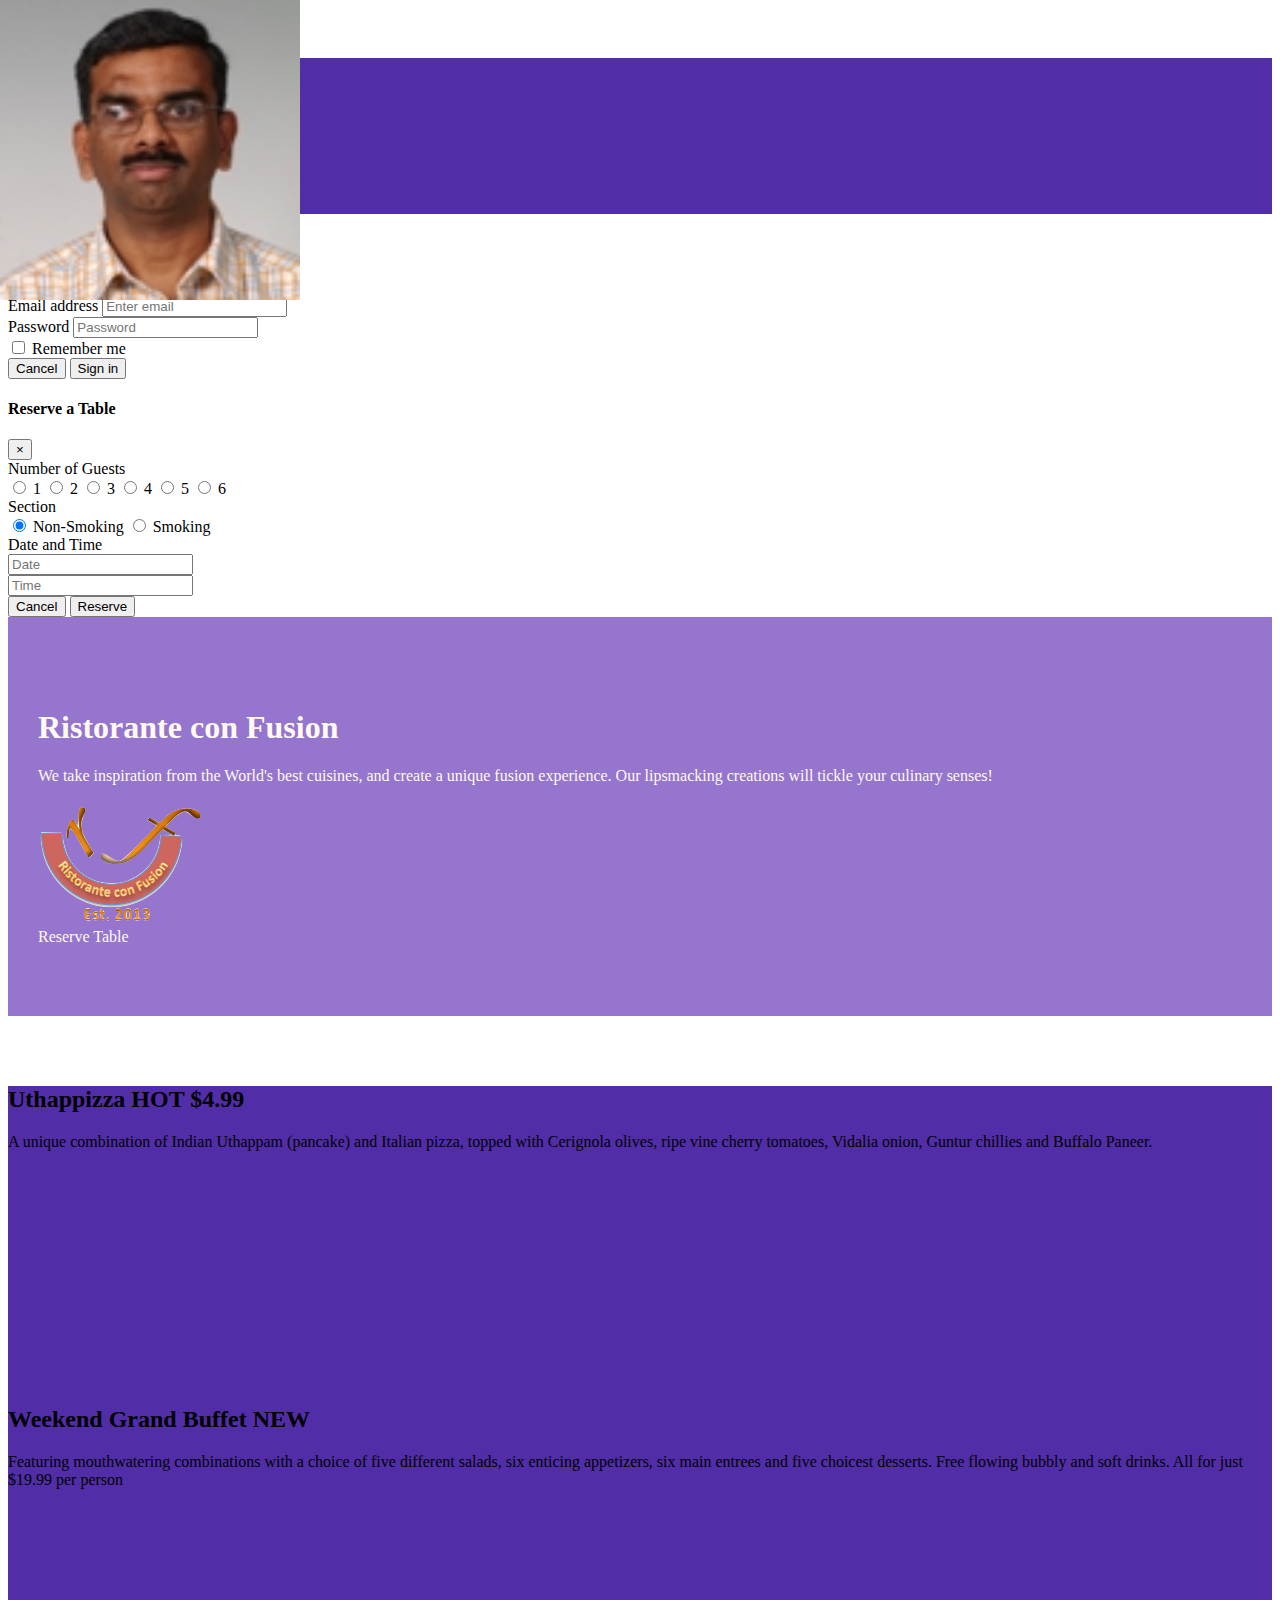
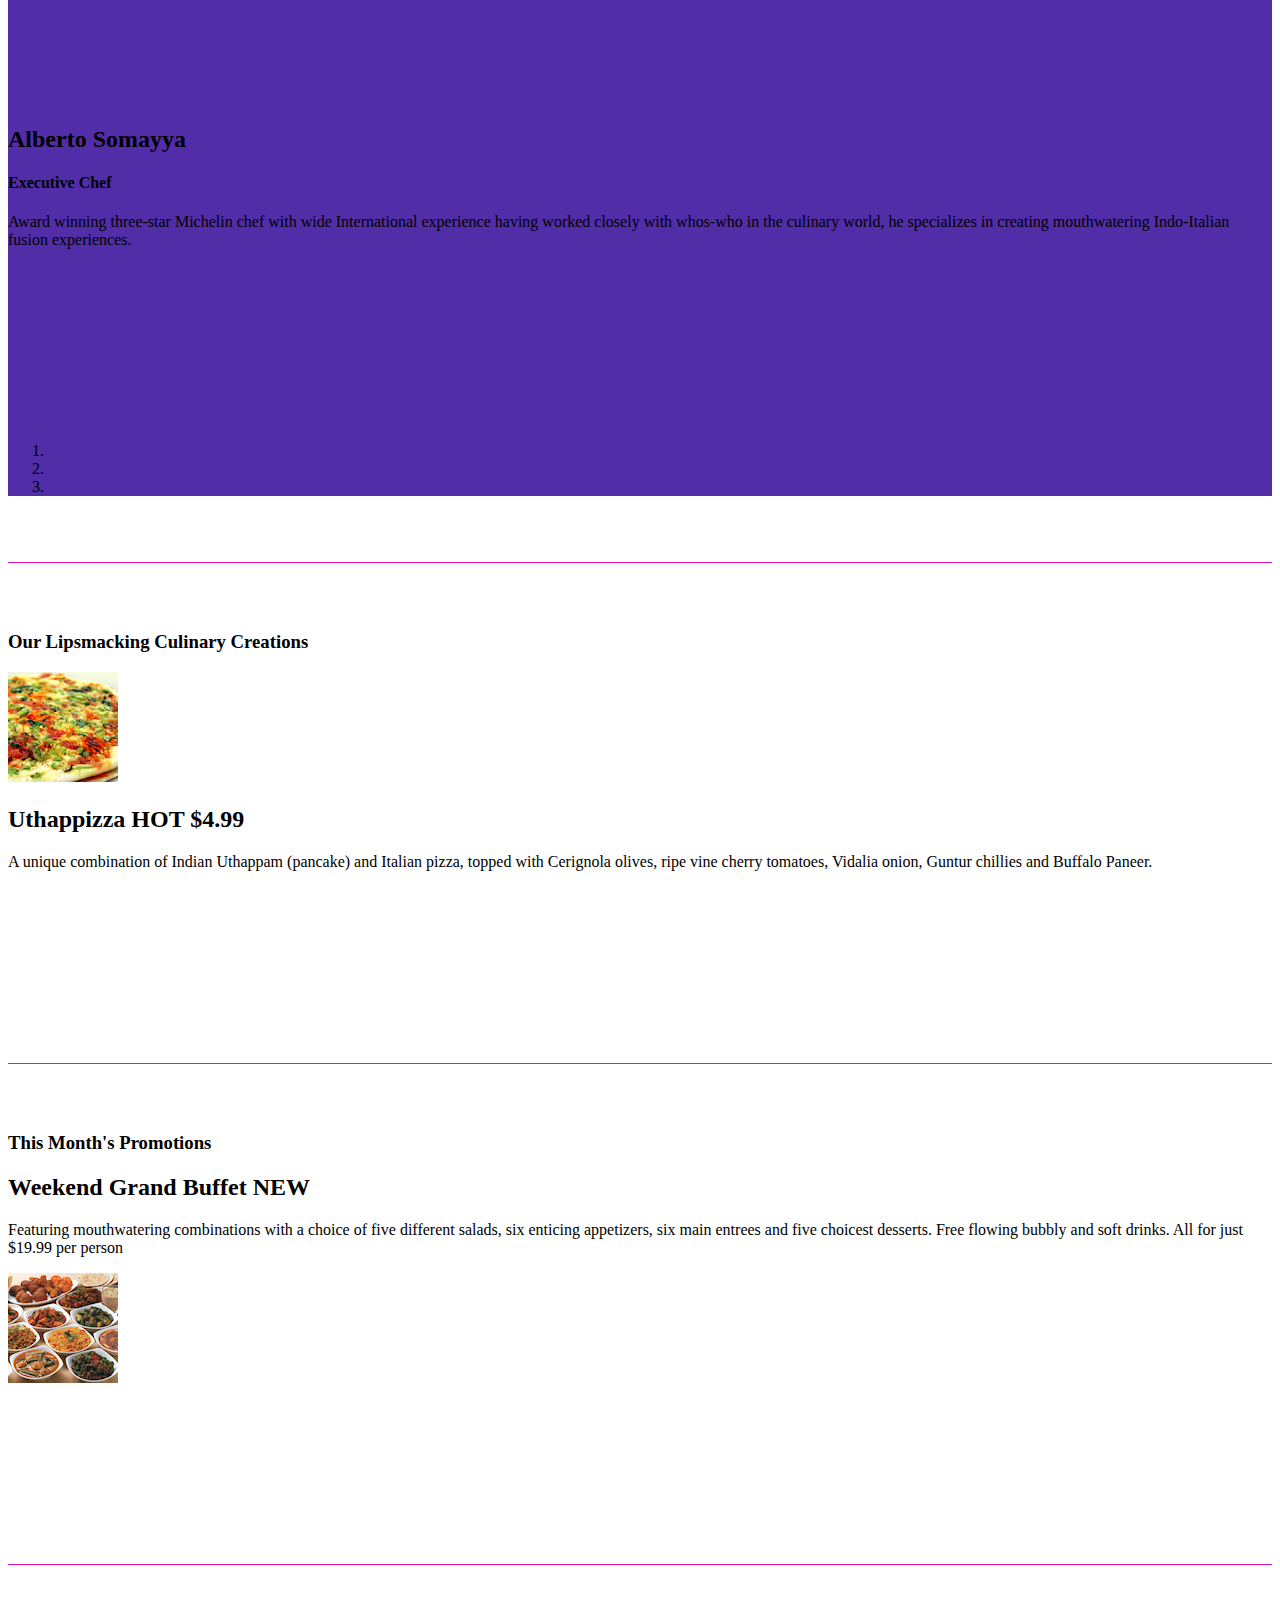
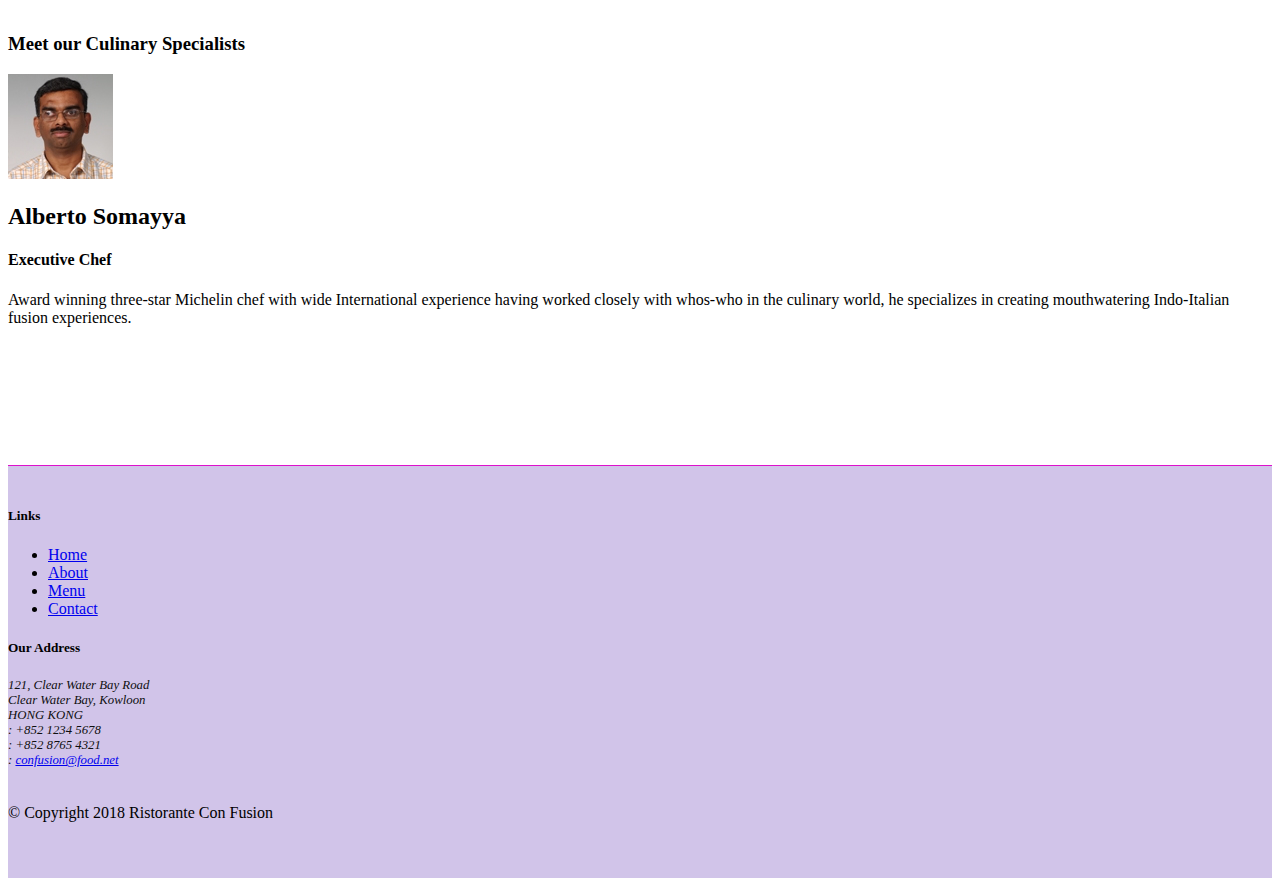
==== commit 5b97454b: "Assignment-3" ====
--- a/index.html
+++ b/index.html
@@ -97,6 +97,68 @@
         </div>
     </div>
 
+    <div id="reserve" class="modal fade" role="dialog">
+        <div class="modal-dialog modal-lg" role="content">
+            <!-- Modal content-->
+            <div class="modal-content">
+                <div class="modal-header">
+                    <h4 class="modal-title">Reserve a Table</h4>
+                    <button type="button" class="close" data-dismiss="modal">&times;</button>
+                </div>
+                <div class="modal-body">
+                    <form>
+                        <div class="form-group row">
+                            <label for="guests" class="col-md-2 col-form-label">Number of Guests</label>
+                            <div class="col-md-10">
+                                <label class="radio-inline"><input type="radio" name="guests"> 1  </label>
+                                <label class="radio-inline"><input type="radio" name="guests"> 2  </label>
+                                <label class="radio-inline"><input type="radio" name="guests"> 3  </label>
+                                <label class="radio-inline"><input type="radio" name="guests"> 4  </label>
+                                <label class="radio-inline"><input type="radio" name="guests"> 5  </label>
+                                <label class="radio-inline"><input type="radio" name="guests"> 6  </label>
+                            </div>
+                        </div>
+
+                        <div class="form-group row">
+                            <label for="section" class="col-12 col-md-2 col-form-label">Section</label>
+                            <div class=" col col-md-10">
+                                <div class="btn-group btn-group-toggle" data-toggle="buttons">
+                                    <label class="btn btn-success active">
+                                      <input type="radio" name="options" id="option1" checked> Non-Smoking
+                                    </label>
+                                    <label class="btn btn-danger">
+                                      <input type="radio" name="options" id="option2"> Smoking
+                                    </label>
+                                  </div>
+                            </div>   
+                        </div>
+                        
+    
+                        <div class="form-group row">
+                            <label for="telnum" class="col-12 col-md-2 col-form-label">Date and Time</label>
+                            <div class=" col-6 col-md-5">
+                                <input class="form-control" type="text" id="date" name="date" placeholder="Date">
+                            </div>
+    
+                            <div class="col-6 col-md-5">
+                                <input class="form-control" type="text" id="time" name="time" placeholder="Time">
+                            </div>
+                        </div>
+
+                        <div class="form-group row">
+                            <div class=" offset-md-2 col-md-10">
+                                <div>
+                                    <button type="button" class="btn btn-secondary" data-dismiss="modal">Cancel</button>
+                                    <button type="submit" class="btn btn-primary">Reserve</button>
+                                </div>
+                            </div>
+                        </div>
+                    </form>
+                </div>
+            </div>
+        </div>
+    </div>
+
     <header class="jumbotron">
         <div class="container">
             <div class="row row-header">
@@ -109,8 +171,7 @@
                 </div>
                 <div class="col-12 col-sm align-self-center">
                     <a role="button" class="btn btn-block nav-link btn-warning"
-                        data-toggle="tooltip" data-html="true"  title="Or Call us at  <br><strong>+852 12345678</strong>"
-                        data-placement="bottom" href="#reserveform">Reserve Table</a>
+                        data-toggle="modal" data-target="#reserve">Reserve Table</a>
                 </div>
             </div>
         </div>
@@ -153,6 +214,7 @@
                         <li data-target="#mycarousel" data-slide-to="1"></li>
                         <li data-target="#mycarousel" data-slide-to="2"></li>
                     </ol>
+
                     <a class="carousel-control-prev" href="#mycarousel" role="button" data-slide="prev">
                         <span class="carousel-control-prev-icon"></span>
                     </a>
@@ -207,48 +269,6 @@
                         <h2 class="mt-0">Alberto Somayya</h2>
                         <h4>Executive Chef</h4>
                         <p class="d-none d-sm-block">Award winning three-star Michelin chef with wide International experience having worked closely with whos-who in the culinary world, he specializes in creating mouthwatering Indo-Italian fusion experiences. </p>
-                    </div>
-                </div>
-            </div>
-        </div>
-        <div class="row row-content justify-content-center">
-            <div class="col-12 col-sm-8">
-                <div class="card">
-                    <h3 class="card-header bg-warning text-white">Reserve a Table</h3>
-                    <div class="card-body">
-                        <form id="reserveform">
-                            <div class="form-group row">
-                                <label for="guests" class="col-md-2 col-form-label">Number of Guests</label>
-                                <div class="col-md-10">
-                                    <label class="radio-inline"><input type="radio" name="guests"> 1  </label>
-                                    <label class="radio-inline"><input type="radio" name="guests"> 2  </label>
-                                    <label class="radio-inline"><input type="radio" name="guests"> 3  </label>
-                                    <label class="radio-inline"><input type="radio" name="guests"> 4  </label>
-                                    <label class="radio-inline"><input type="radio" name="guests"> 5  </label>
-                                    <label class="radio-inline"><input type="radio" name="guests"> 6  </label>
-                                </div>
-                            </div>
-                            
-        
-                            <div class="form-group row">
-                                <label for="telnum" class="col-12 col-md-2 col-form-label">Date and Time</label>
-                                <div class=" col-6 col-md-5">
-                                    <input class="form-control" type="text" id="date" name="date" placeholder="Date">
-                                </div>
-        
-                                <div class="col-6 col-md-5">
-                                    <input class="form-control" type="text" id="time" name="time" placeholder="Time">
-                                </div>
-                            </div>
-
-                            <div class="form-group row">
-                                <div class=" offset-md-2 col-md-10">
-                                    <div>
-                                        <button type="submit" class="btn btn-primary">Reserve</button>
-                                    </div>
-                                </div>
-                            </div>
-                        </form>
                     </div>
                 </div>
             </div>
@@ -300,11 +320,6 @@
     <script src="node_modules/jquery/dist/jquery.slim.min.js"></script>
     <script src="node_modules/popper.js/dist/umd/popper.min.js"></script>
     <script src="node_modules/bootstrap/dist/js/bootstrap.min.js"></script>
-    <script>
-        $(document).ready(function(){
-            $('[data-toggle="tooltip"]').tooltip();
-        });
-    </script>
 
 </body>
 
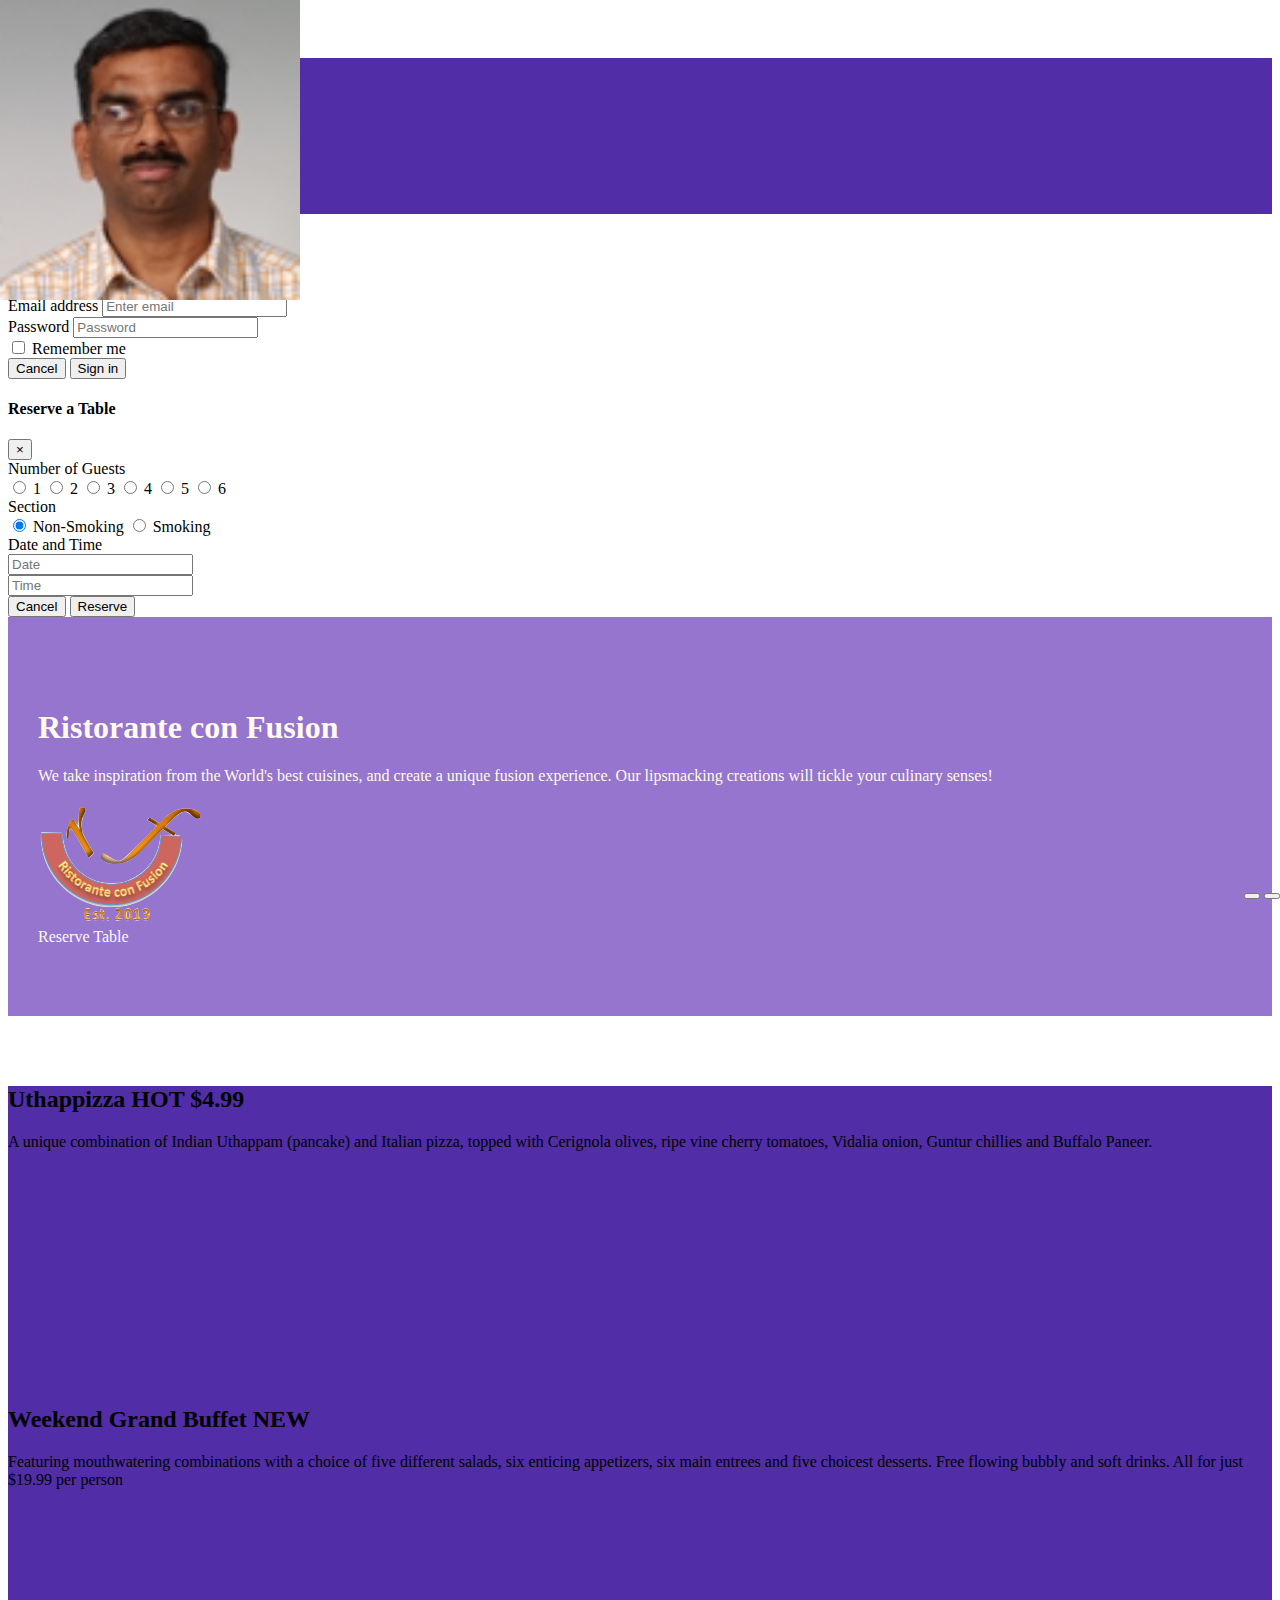
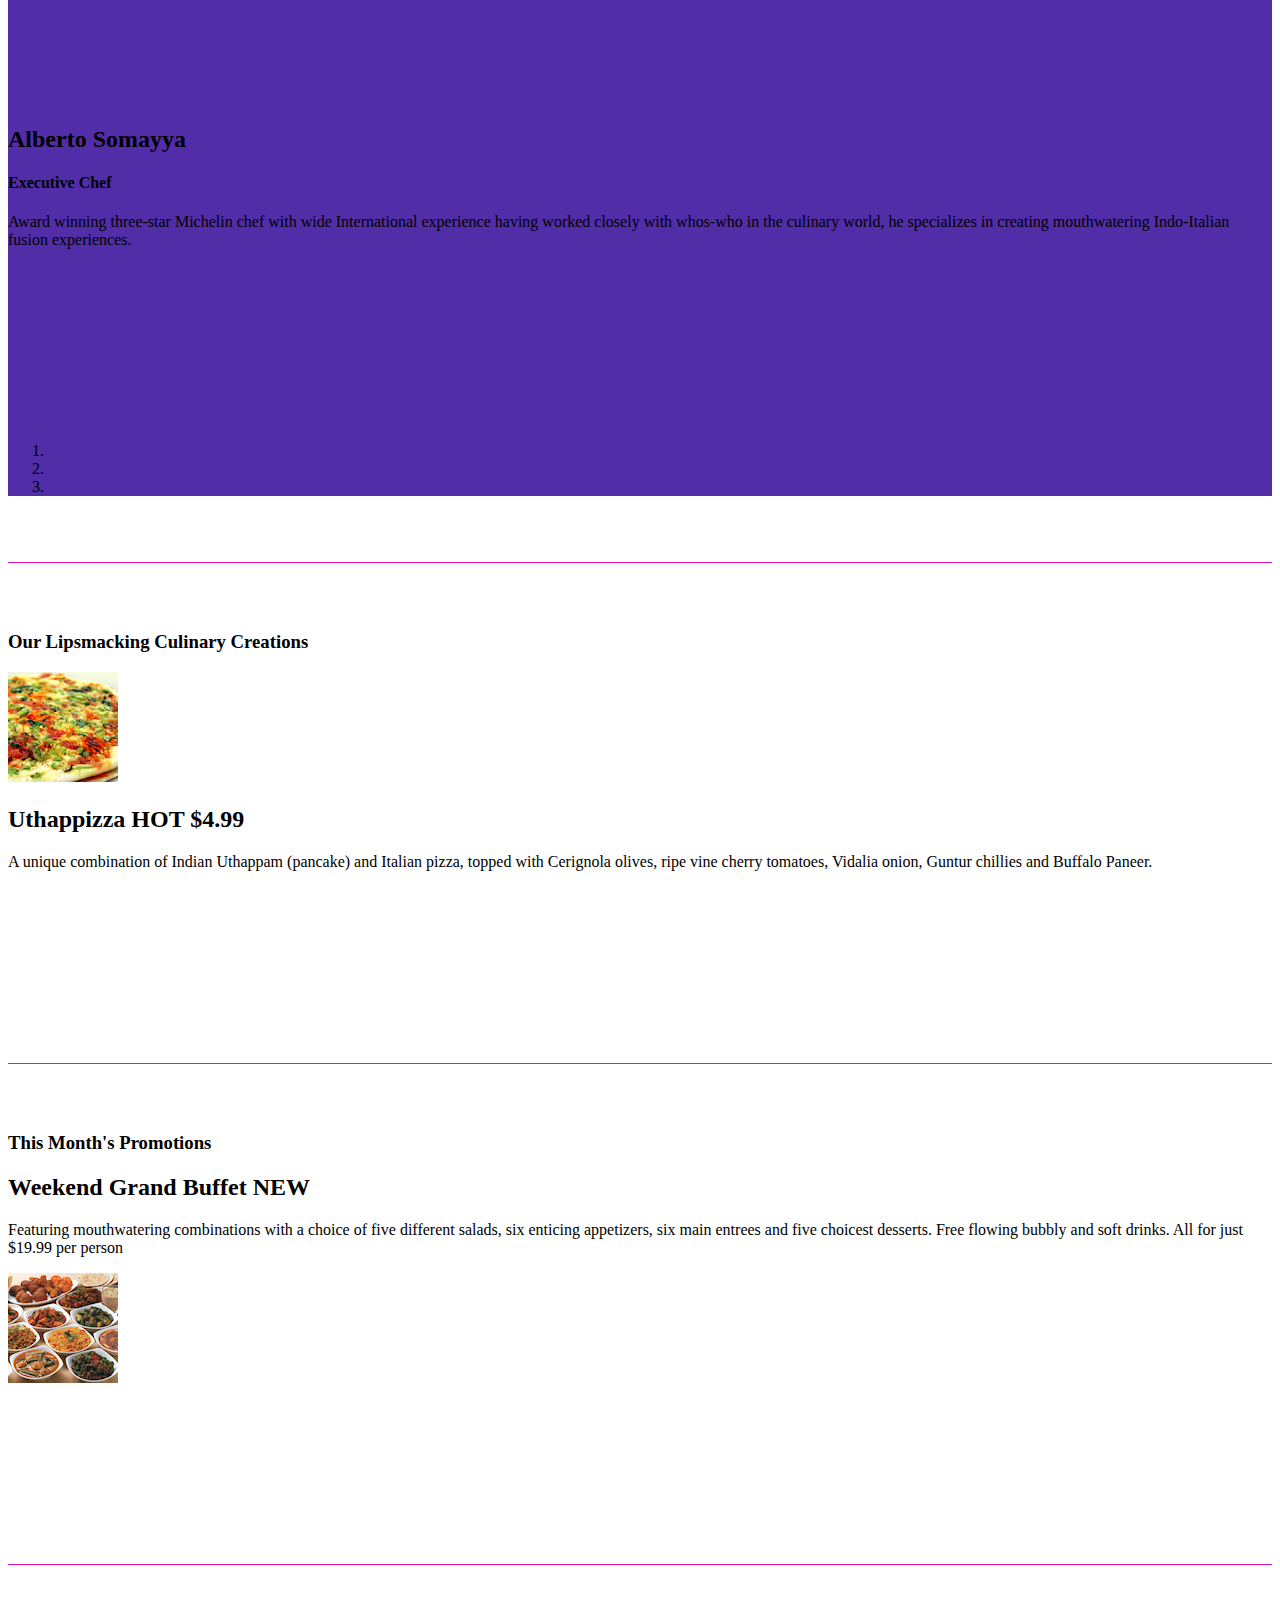
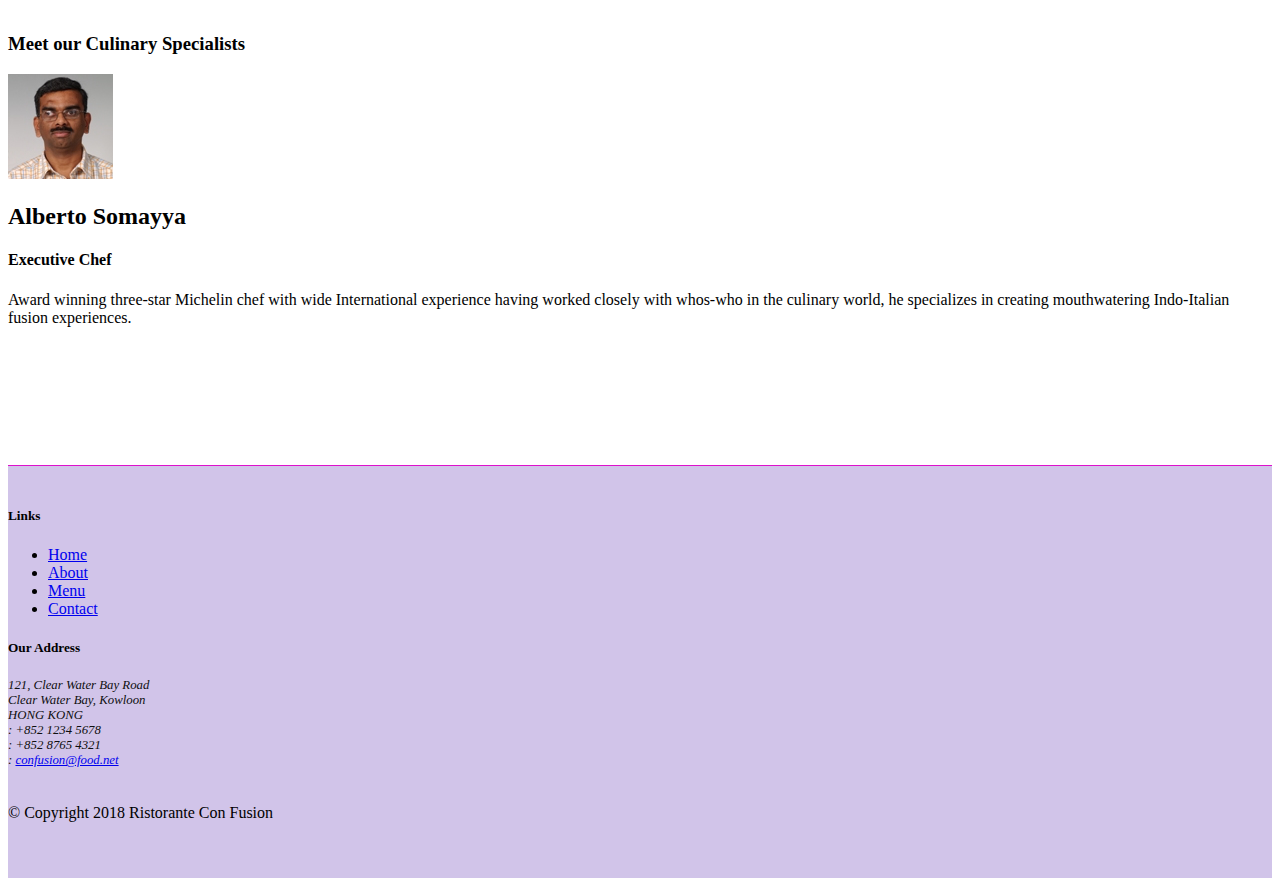
==== commit 2c483936: "Bootstrap JQuery" ====
--- a/index.html
+++ b/index.html
@@ -222,6 +222,15 @@
                         <span class="carousel-control-next-icon"></span>
                     </a>
 
+                    <div class="btn-group" id="carouselButton">
+                        <button class="btn btn-danger btn-sm" id="carousel-pause">
+                            <span class="fa fa-pause"></span>
+                        </button>
+                        <button class="btn btn-danger btn-sm" id="carousel-play">
+                            <span class="fa fa-play"></span>
+                        </button>
+                    </div>
+
                 </div>
  
              </div>
@@ -321,6 +330,18 @@
     <script src="node_modules/popper.js/dist/umd/popper.min.js"></script>
     <script src="node_modules/bootstrap/dist/js/bootstrap.min.js"></script>
 
+    <script>
+        $(document).ready(function(){
+            $("#mycarousel").carousel( { interval: 2000 } );
+            $("#carousel-pause").click(function(){
+                $("#mycarousel").carousel('pause');
+            });
+            $("#carousel-play").click(function(){
+                $("#mycarousel").carousel('cycle');
+            });
+        });
+    </script>
+
 </body>
 
 </html>--- a/css/styles.css
+++ b/css/styles.css
@@ -60,4 +60,11 @@
     top: 0;
     left: 0;
     min-height: 300px;
+}
+
+#carouselButton {
+    right:0px;
+    position: absolute;
+    bottom: 0px;
+    z-index: 1;
 }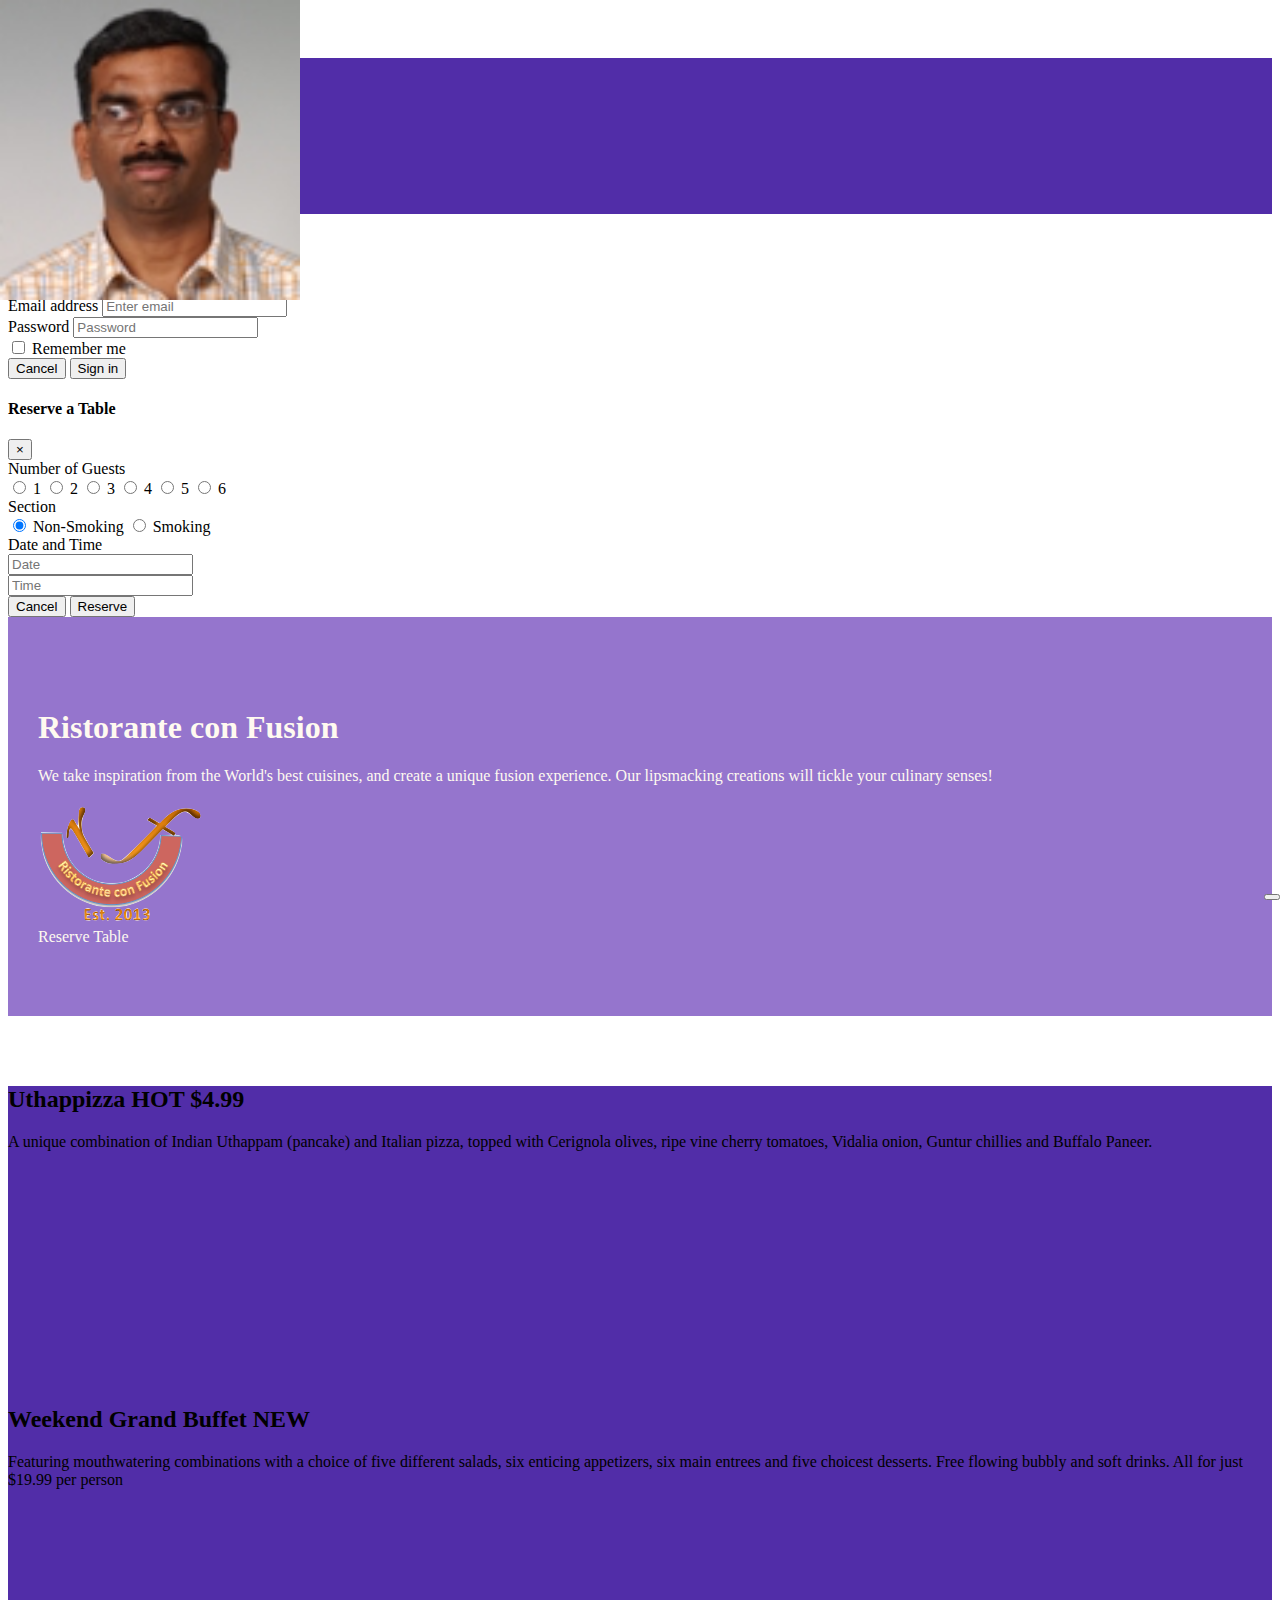
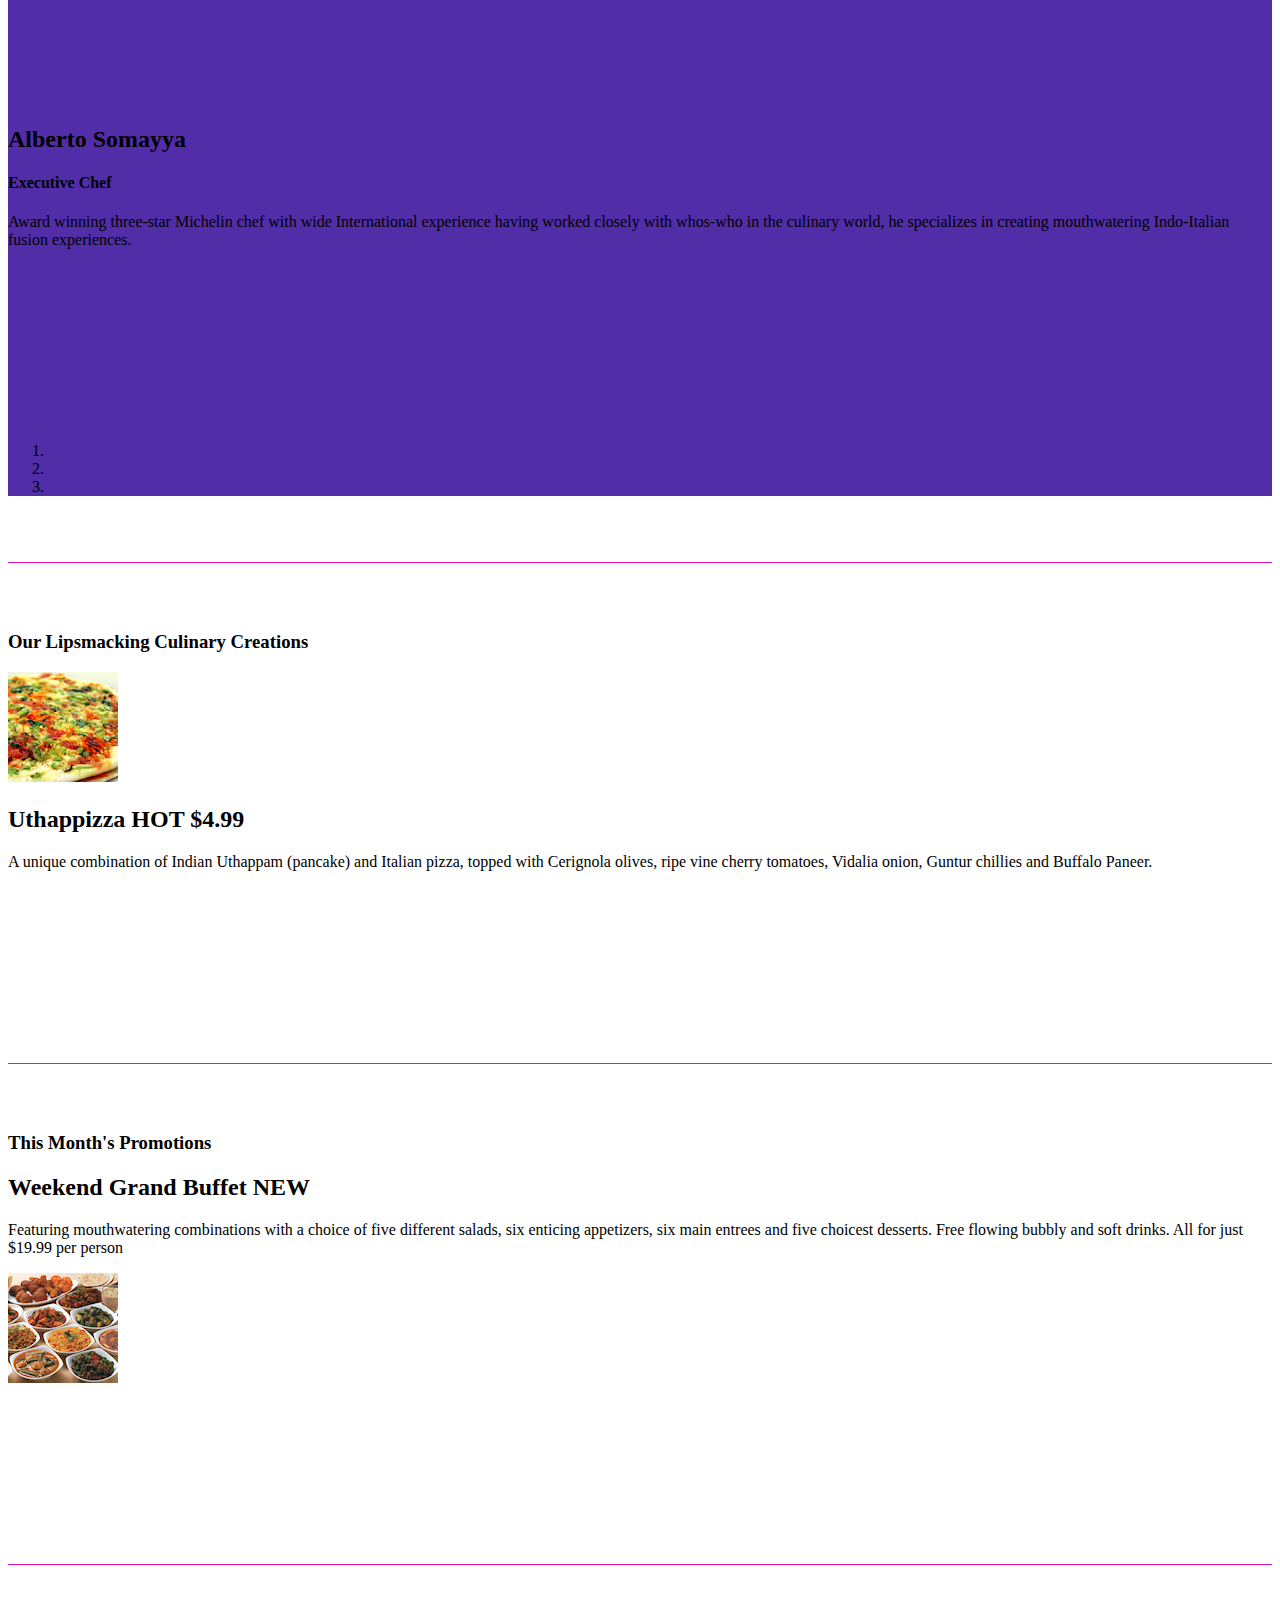
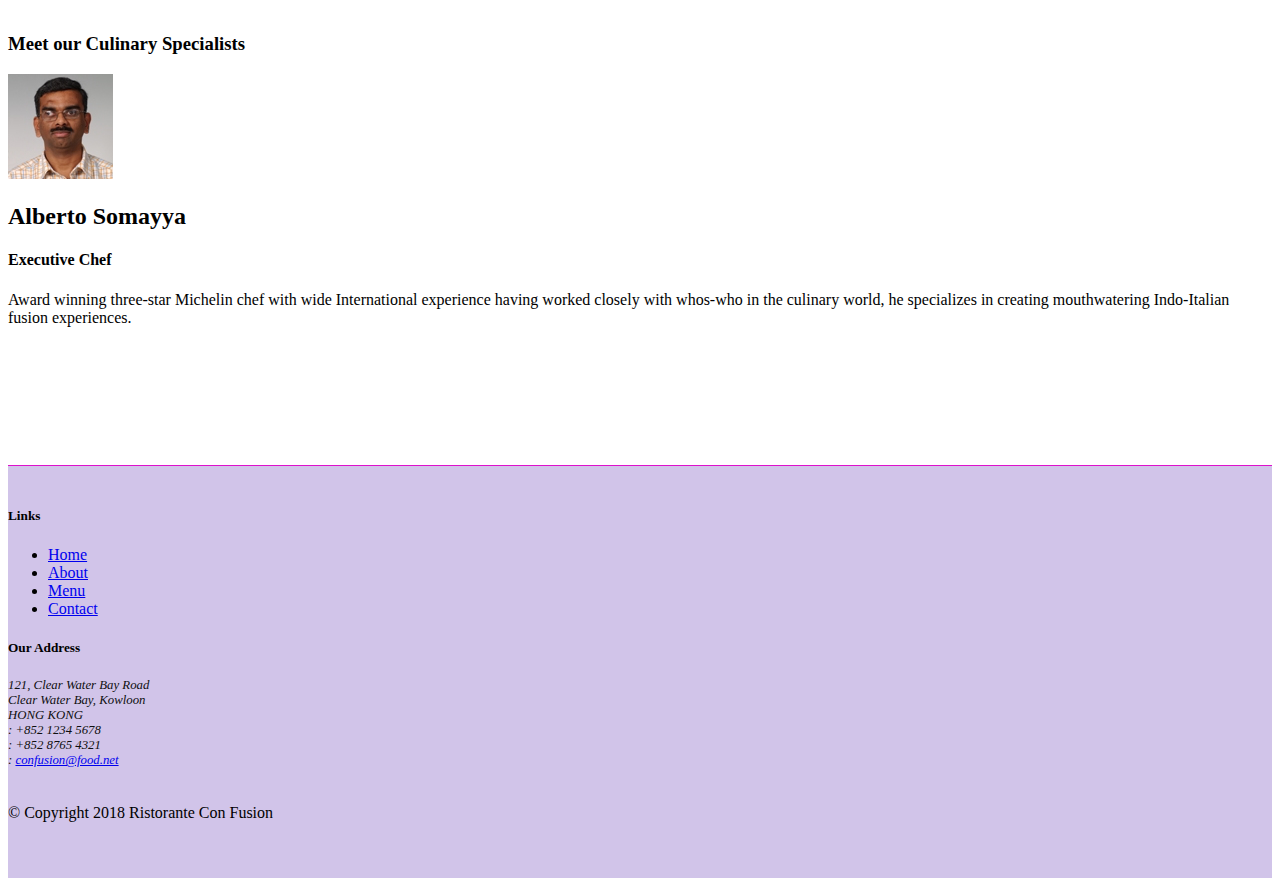
==== commit 559de355: "More Bootstrap JQuery" ====
--- a/index.html
+++ b/index.html
@@ -222,14 +222,9 @@
                         <span class="carousel-control-next-icon"></span>
                     </a>
 
-                    <div class="btn-group" id="carouselButton">
-                        <button class="btn btn-danger btn-sm" id="carousel-pause">
-                            <span class="fa fa-pause"></span>
-                        </button>
-                        <button class="btn btn-danger btn-sm" id="carousel-play">
-                            <span class="fa fa-play"></span>
-                        </button>
-                    </div>
+                    <button class="btn btn-danger btn-sm" id="carouselButton">
+                        <span id="carousel-button-icon" class="fa fa-pause"></span>
+                    </button>
 
                 </div>
  
@@ -332,12 +327,17 @@
 
     <script>
         $(document).ready(function(){
-            $("#mycarousel").carousel( { interval: 2000 } );
-            $("#carousel-pause").click(function(){
-                $("#mycarousel").carousel('pause');
-            });
-            $("#carousel-play").click(function(){
-                $("#mycarousel").carousel('cycle');
+            $("#carouselButton").click(function(){
+                if ($("#carouselButton").children("span").hasClass('fa-pause')) {
+                    $("#mycarousel").carousel('pause');
+                    $("#carouselButton").children("span").removeClass('fa-pause');
+                    $("#carouselButton").children("span").addClass('fa-play');
+                }
+                else if ($("#carouselButton").children("span").hasClass('fa-play')){
+                    $("#mycarousel").carousel('cycle');
+                    $("#carouselButton").children("span").removeClass('fa-play');
+                    $("#carouselButton").children("span").addClass('fa-pause');                    
+                }
             });
         });
     </script>
